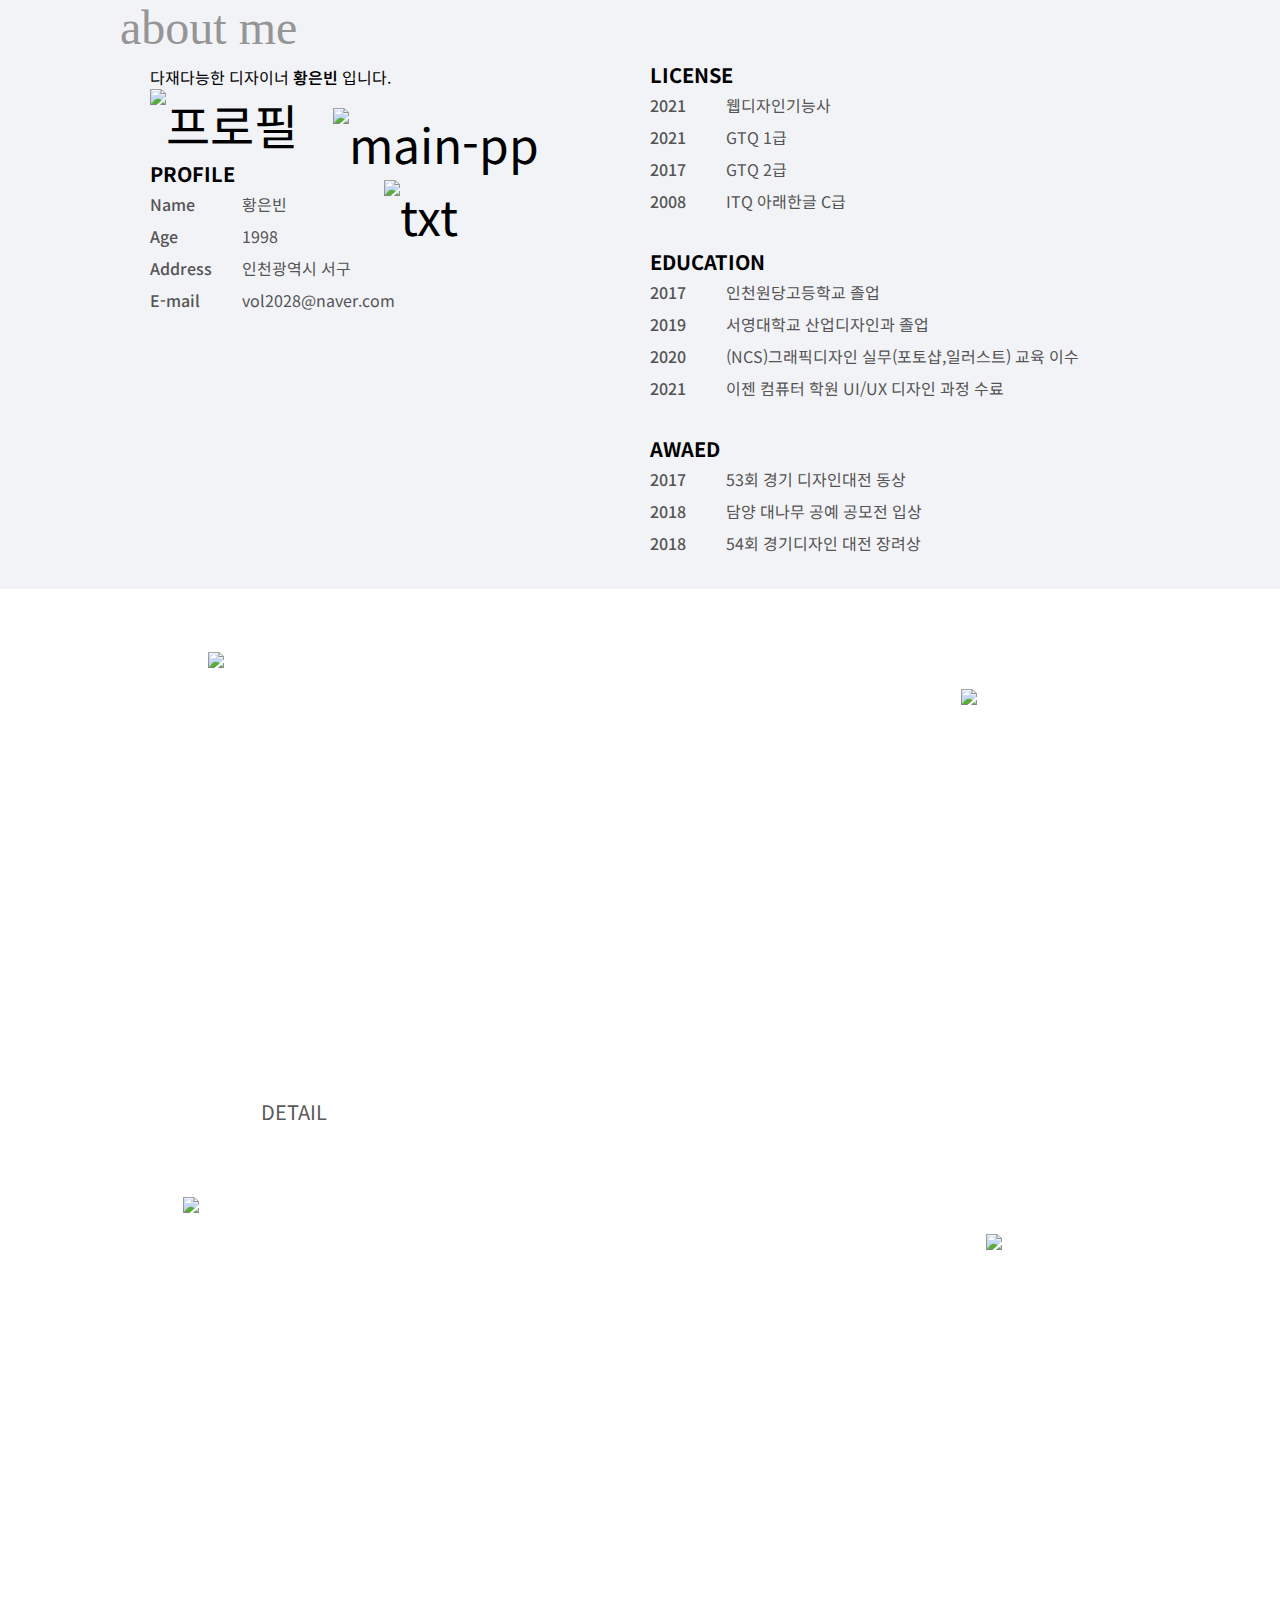
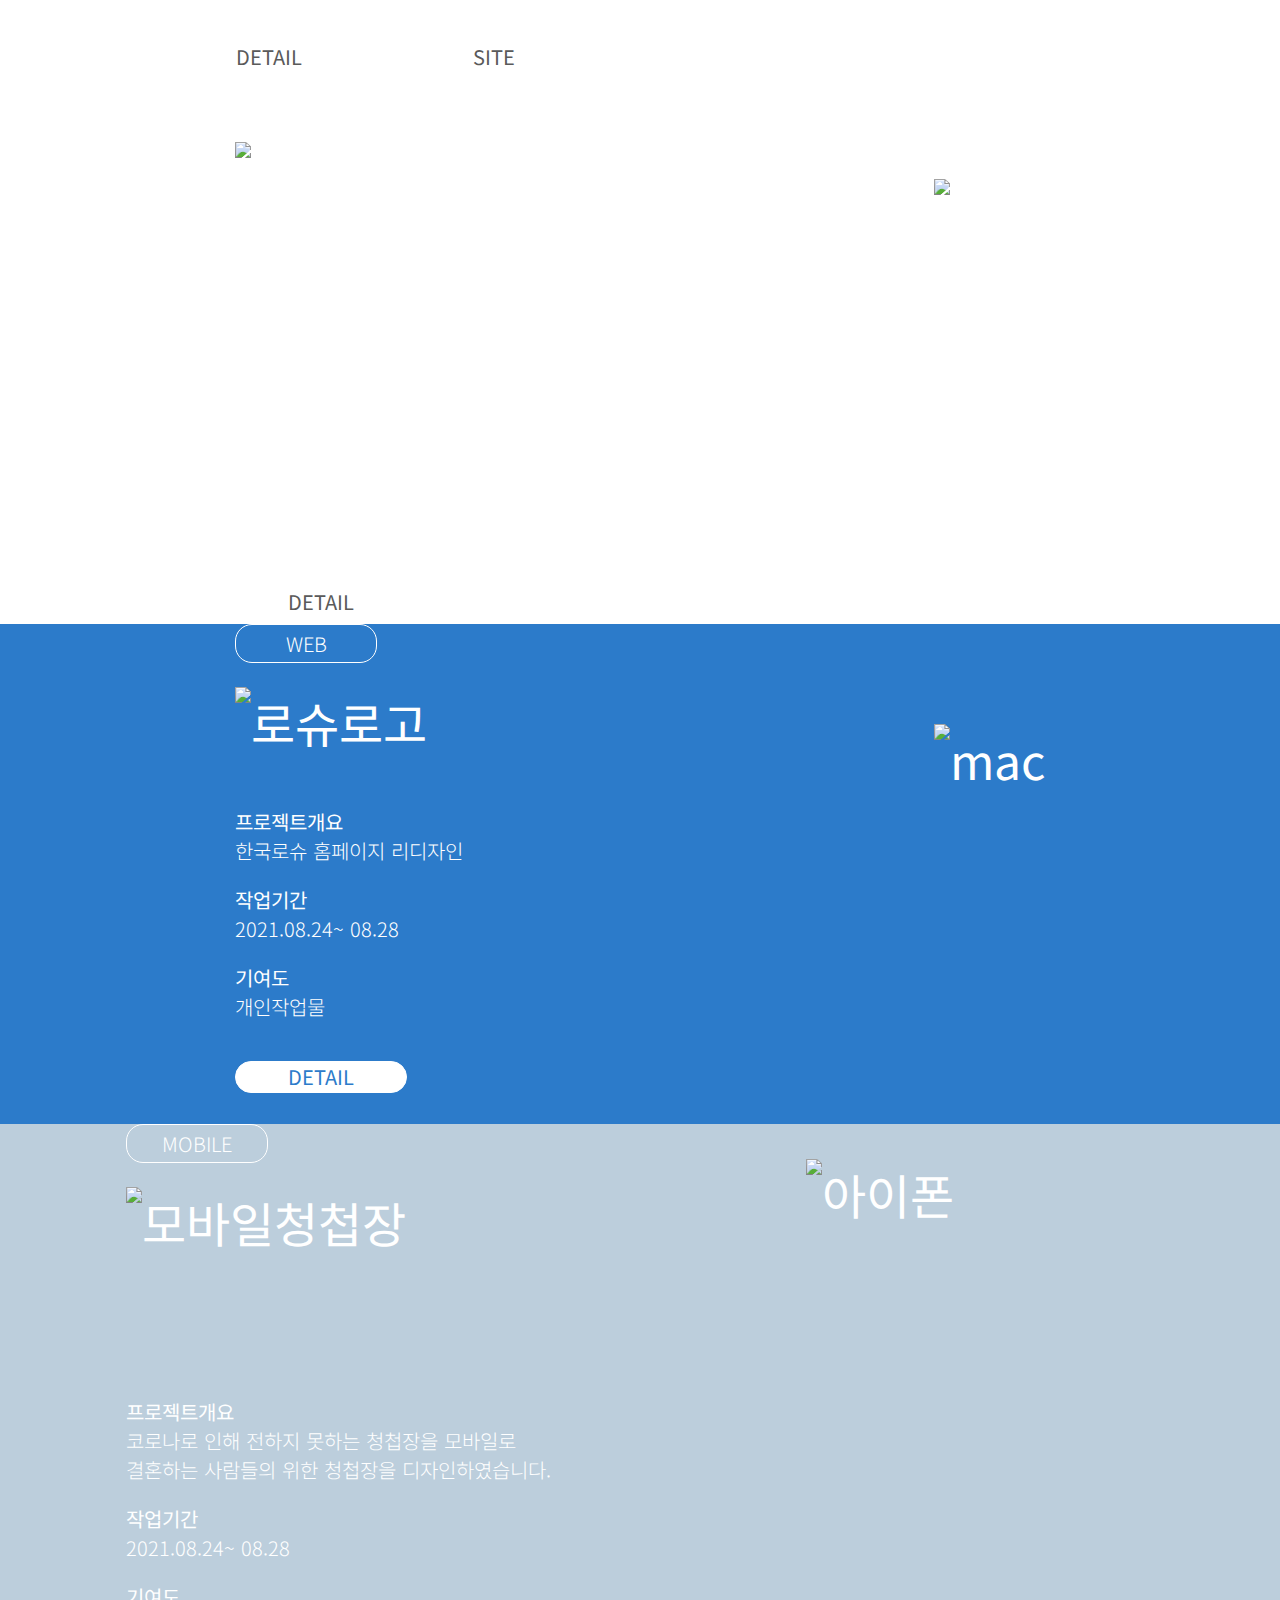
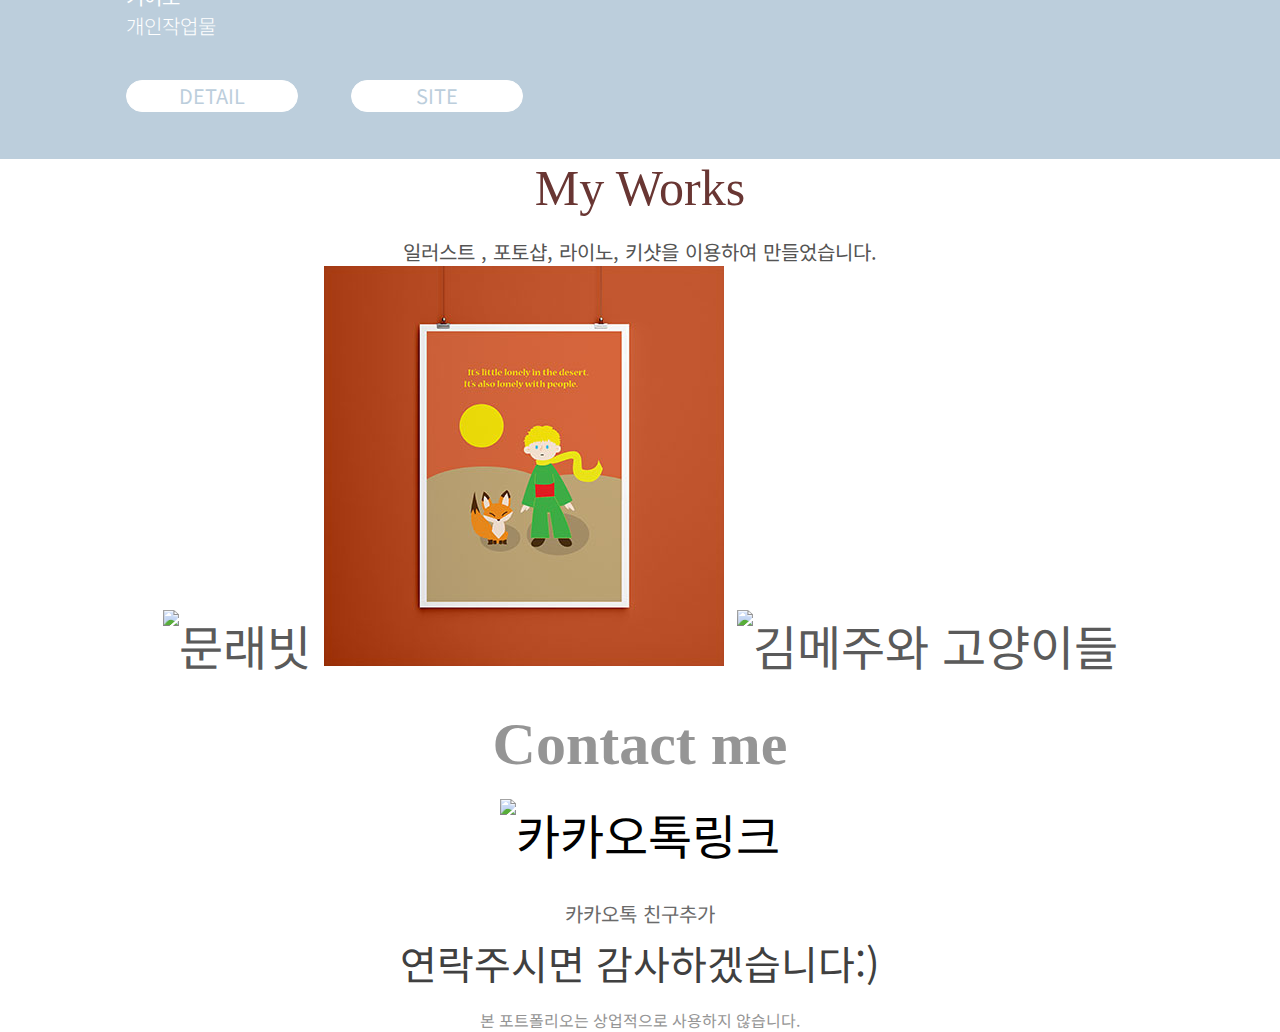
==== index.html @ 280c0e37 "Add files via upload" ====
<!DOCTYPE html>
<html lang="ko">

<head>
    <meta charset="UTF-8">
    <title>황은빈 포트폴리오</title>
    <link rel="stylesheet" href="https://cdnjs.cloudflare.com/ajax/libs/Swiper/4.5.1/css/swiper.min.css">
    <script src="https://cdnjs.cloudflare.com/ajax/libs/Swiper/4.5.1/js/swiper.min.js"></script>
    <link rel='stylesheet' href='https://cdnjs.cloudflare.com/ajax/libs/fullPage.js/2.9.7/jquery.fullpage.css'>
    <link rel="stylesheet" href="css/style.css">
    <link rel="stylesheet" href="css/pc.css">
    <link href="https://fonts.googleapis.com/icon?family=Material+Icons" rel="stylesheet">
    <!-- 파비콘 -->
    <link rel="shortcut icon" href="images/android-icon-48x48.png" type="images/x-icon">
    <meta name="description" content="황은빈 포트폴리오">
    <!-- 오픈그래프 기본정보(SNS) -->
    <meta property="og:title" content="황은빈 포트폴리오">
    <meta property="og:image" content="황은빈.png">
    <meta property="og:description" content="안녕하세요 디자이너 황은빈입니다.">

</head>

<body>
    <!-- 메뉴는 fullpage 바깥에 추가 
  data-menuanchor와 동명의 섹셕 id 값을 fullpage({}) 옵션anchors[]에 추가
-->
    <!-- <ul id="menu">
	<li data-menuanchor="firstPage" class="active"><a href="#firstPage">First section</a></li>
	<li data-menuanchor="secondPage"><a href="#secondPage">Second section</a></li>
	<li data-menuanchor="thirdPage"><a href="#thirdPage">Third section</a></li>
</ul> -->
    <div id="fullpage">
        <div class="section" id="section1">
            <div class="container">
                <img src="images/cc.png" alt="main-pp" class="profile">
                <img src="images/portpoilotxt.png" alt="txt" class="pp-txt">
            </div>
        </div> 

        <div class="section" id="aboutme">
            <div class="container">
                <div class="t-box">
                    <div class="web-box">
                        <div class="left">
                            <h2>about me</h2>
                            <p class="intro">다재다능한 디자이너 <span>황은빈</span> 입니다.</p>
                            <img src="images/profile.png" alt="프로필">
                            <h3>PROFILE</h3>
                            <div class=pro-box>

                                <div class="box medium">
                                    <p>Name</p>
                                    <p>Age</p>
                                    <p>Address</p>
                                    <p>E-mail</p>
                                </div>
                                <div class="box">
                                    <p>황은빈</p>
                                    <p>1998</p>
                                    <p>인천광역시 서구</p>
                                    <p>vol2028@naver.com</p>
                                </div>
                            </div>
                        </div>
                        <div class="right">
                            <h3>LICENSE</h3>
                            <div class=pro-box>

                                <div class="box medium">
                                    <p>2021</p>
                                    <p>2021</p>
                                    <p>2017</p>
                                    <p>2008</p>
                                </div>
                                <div class="box">
                                    <p>웹디자인기능사</p>
                                    <p>GTQ 1급</p>
                                    <p>GTQ 2급</p>
                                    <p>ITQ 아래한글 C급</p>
                                </div>
                            </div>
                            <h3>EDUCATION</h3>
                            <div class=pro-box>

                                <div class="box medium">
                                    <p>2017</p>
                                    <p>2019</p>
                                    <p>2020</p>
                                    <p>2021</p>
                                </div>
                                <div class="box">
                                    <p>인천원당고등학교 졸업</p>
                                    <p>서영대학교 산업디자인과 졸업</p>
                                    <p>(NCS)그래픽디자인 실무(포토샵,일러스트) 교육 이수</p>
                                    <p>이젠 컴퓨터 학원 UI/UX 디자인 과정 수료</p>
                                </div>
                            </div>
                            <h3>AWAED</h3>
                            <div class=pro-box>

                                <div class="box medium">
                                    <p>2017</p>
                                    <p>2018</p>
                                    <p>2018</p>

                                </div>
                                <div class="box">
                                    <p>53회 경기 디자인대전 동상</p>
                                    <p>담양 대나무 공예 공모전 입상</p>
                                    <p>54회 경기디자인 대전 장려상</p>

                                </div>
                            </div>
                        </div>
                    </div>
                </div>
            </div>
        </div>

        <div class="section" id="portpolio-1">
            <div class="container">
                <div class="flex">
                    <div class="portpolio-txt-box">
                        <div class="title-box">
                            <p>WEB</p>
                        </div>
                        <img class="logo" src="images/더본코리아-로고화이트png.png" alt="더본코리아 로고">
                        <h3>프로젝트개요</h3>
                        <p>더본코리아의 홈페이지 리디자인</p>
                        <h3>작업기간</h3>
                        <p>2021.08.24~ 08.28</p>
                        <h3>기여도</h3>
                        <p>개인작업물</p>
                        <a href="images/더본팝업창2.pdf" target='_blank' class="btn">DETAIL</a>
                        <!-- <a href="#" class="btn">SITE</a> -->

                    </div>
                    <div class="pc">
                        <img class="mac" src="images/더본코리아mac.png" alt="mac">
                    </div>
                </div>
            </div>
        </div>

        <!-- portpolio-2 -->
        <div class="section" id="portpolio-2">
            <div class="container">
                <div class="flex">
                    <div class="portpolio-txt-box">
                        <div class="title-box">
                            <p>WEB</p>
                        </div>
                        <img class="logo" src="images/lijin-logo.png" alt="일진머터리얼즈">
                        <h3>프로젝트개요</h3>
                        <p>일진 머터리얼즈의 홈페이지 리뉴얼</p>
                        <h3>작업기간</h3>
                        <p>2021.09.01~ 09.07</p>
                        <h3>기여도</h3>
                        <p>팀프로젝트</p>
                        <a href= "images/일진머터리얼즈팝업창.pdf" target='_blank' class="btn">DETAIL</a>
                        <a href="https://vol2028.github.io/iljin_Material/" target='_blank' class="btn">SITE</a>

                    </div>
                    <div class="pc">
                        <img class="mac" src="images/일진머터리얼즈mac.png" alt="mac">
                    </div>
                </div>
            </div>

        </div>


        <!-- portpolio-3 -->
        <div class="section" id="portpolio-3">
            <div class="container">
                <div class="flex">
                    <div class="portpolio-txt-box">
                        <div class="title-box">
                            <p>WEB</p>
                        </div>
                        <img class="logo" src="images/아더에러-로고.png" alt="아더에러">
                        <h3>프로젝트개요</h3>
                        <p>아더에러 홈페이지 리디자인</p>
                        <h3>작업기간</h3>
                        <p>2021.08.24~ 08.28</p>
                        <h3>기여도</h3>
                        <p>개인작업물</p>

                        <a href="images/아더에러상세페이지.pdf" target='_blank' class="btn">DETAIL</a>
                        

                    </div>
                    <div class="pc">
                        <img class="mac" src="images/아더에러mac.png" alt="mac">
                    </div>
                </div>
            </div>

        </div>

        <!-- portpolio-4 -->
        <div class="section" id="portpolio-4">
            <div class="container">
                <div class="flex">
                    <div class="portpolio-txt-box">
                        <div class="title-box">
                            <p>WEB</p>
                        </div>
                        <img class="logo" src="images/rochu.png" alt="로슈로고">
                        <h3>프로젝트개요</h3>
                        <p>한국로슈 홈페이지 리디자인</p>
                        <h3>작업기간</h3>
                        <p>2021.08.24~ 08.28</p>
                        <h3>기여도</h3>
                        <p>개인작업물</p>
                        <a href="images/로슈 팝업창2 복사 복사.pdf" target='_blank' class="btn">DETAIL</a>
                        <!-- <div class="btn"><a href="#">SITE</a></div> -->

                    </div>
                    <div class="pc">
                        <img class="mac" src="images/로슈mac.png" alt="mac">
                    </div>
                </div>
            </div>

        </div>



        <!-- portpolio-5 -->
        <div class="section" id="portpolio-5">
            <div class="container">
                <div class="flex">
                    <div class="portpolio-txt-box">
                        <div class="title-box">
                            <p>MOBILE</p>
                        </div>
                        <img class="logo" src="images/모바일청첩장.png" alt="모바일청첩장">
                        <h3>프로젝트개요</h3>
                        <p>코로나로 인해 전하지 못하는 청첩장을 모바일로<br> 결혼하는 사람들의 위한 청첩장을 디자인하였습니다.</p>
                        <h3>작업기간</h3>
                        <p>2021.08.24~ 08.28</p>
                        <h3>기여도</h3>
                        <p>개인작업물</p>
                        <a href="images/청첩장.pdf" target='_blank' class="btn">DETAIL</a>
                        <a href="https://vol2028.github.io/wedding-invitation/"  target='_blank' class="btn">SITE</a>

                    </div>
                    <div class="mobile">
                        <img class="phone" src="images/청첩장iphone.png" alt="아이폰">
                    </div>
                </div>
            </div>

        </div>
        <!-- portpolio-6 -->
        <div class="section" id="grapic">
            <div class="container">
                <div class="grapic-txt">

                    <h1>My Works</h1>
                    <p>일러스트 , 포토샵,  라이노,  키샷을 이용하여 만들었습니다.</p>
                </div>
                <div class="slide" data-anchor="slide1">
                  <ul>
                    <li>
                      <a href="#"><img src="images/moonrabit.jpg" alt="문래빗"></a>
                      <a href="#"><img src="images/어린왕자.jpg" alt="어린왕자"></a>
                      <a href="#"><img src="images/김메주와고양이들.jpg" alt="김메주와 고양이들"></a>
                    </li>

                  </ul>
                <!-- </div>
                <div class="slide" data-anchor="slide2">
                  <ul>
                    <li>
                      <img src="http://placeimg.com/300/300/c" alt="">
                      <img src="http://placeimg.com/300/300/d" alt="">
                    </li>
                  </ul>

                </div>
                <div class="slide" data-anchor="slide3">
                    <ul>
                      <li>
                        <img src="http://placeimg.com/300/300/c" alt="">
                        <img src="http://placeimg.com/300/300/d" alt="">
                      </li>
                    </ul>
   -->
                  </div>
            </div>
        </div>
        <!-- portpolio-6 -->
        <div class="section" id="contact-us">
            <div class="container">
                <h1>Contact me</h1>
                <img src="images/kakao.png" alt="카카오톡링크" class="kakao">
                <p class="plus">카카오톡 친구추가</p>
                <p class="call">연락주시면 감사하겠습니다:)</p>
                <p class="nocommerce">본 포트폴리오는 상업적으로 사용하지 않습니다.</p>
                

                


                 
            </div>
        </div>
    </div>

    <!-- partial -->
    <script src='https://cdnjs.cloudflare.com/ajax/libs/jquery/2.1.3/jquery.min.js'></script>
    <script src='https://cdnjs.cloudflare.com/ajax/libs/fullPage.js/2.9.7/jquery.fullpage.min.js'></script>
    <script src="js/script.js"></script>

</body>

</html>
---- css/style.css ----
@import url('https://fonts.googleapis.com/css2?family=Noto+Sans+KR:wght@300;400;500;700&display=swap');
@font-face {
    src : url("../fonts/Typo_PapyrusB.ttf"); 
    font-family: "Papyrus";
}
@font-face {
    src : url("../fonts/온글잎해솜체.ttf"); 
    font-family: "hesomcha";
}
@font-face {
    font-family: 'Handletter';
    src: url('https://cdn.jsdelivr.net/gh/projectnoonnu/naverfont_05@1.0/Handletter.woff') format('woff');
    font-weight: normal;
    font-style: normal;
}
:root{
    --main-color:#693633;
    --bg-color:#DBDBD3;
    --txt-color:#707070;
    --btxt-color:#000;
    --wtxt-color:#fff;

}
* {
    margin: 0;
    padding: 0;
}

ul {
    list-style-type: none;
}
body{
    font-family: 'Noto Sans KR', sans-serif ,'Papyrus','hesomcha' ;
}
a{
    text-decoration: none;
    color: #5A5A5A;
}
.container{
 /* width: 1200px; */
 /* background:rgba(0, 0, 0, 0.459); */
margin: 0 auto;

}
.section {
    font-size: 3em;
}

.section>h1 {
    position: absolute;
    left: 20px;
    top: 40px;
}


#menu {
    position: fixed;
    z-index: 99;
    display: flex;
    justify-content: center;
    /* outline: 1px solid red; */
    width: 100%;
}

#menu li {
    margin: 1em 2em;
}


/* slider arrow */
.fp-controlArrow.fp-prev {
    left: 50px;
}

.fp-controlArrow.fp-next {
    right: 50px;

}
#fp-nav ul li a span{
    background: #5A5A5A
}
#fp-nav .fp-slidesNav ul li a{
    color: black;
}


.flex{
    display: flex;
    justify-content : space-around;
}
.medium{
    font-weight: 500;
}
---- css/pc.css ----
/* section1 */
#section1{
    background:#f2f3f7;
    background-position:center;
    background-size: 100% 98%;
    background-repeat: no-repeat;
}
#section1 .profile{
    height:80%;
    position: absolute;
    top: 12%;
    left:26%;
    
}
#section1 .pp-txt{
    height:60%;
    position:absolute;
    left: 30%;
    top:20%;
    animation: pp-txt 20s linear infinite;
    transform-origin: 50% 50%;
    z-index: 9999;
}
@keyframes pp-txt{
    100% {
        transform: rotate(360deg);
        }
}
/*aboutme*/
#aboutme {
    width: 100%;
    background: #f2f3f7;
    font-family: 'Noto Sans KR', sans-serif;
}
#aboutme .t-box{
    display: inline;
    margin: 0 auto;
    width: 1280px;
    height: 800px;
/*     outline: 1px solid blue; */
    
}
#aboutme .web-box {
    display: flex;
    justify-content: flex-start;
    width: 1280px;
    margin: auto;
/*     outline: 1px solid red; */
}

#aboutme .t-box h2 {
    margin-left:-30px;
    font-family: 'hesomcha';
    font-size: 3rem;
    font-weight: 300;
    color: #959595;
    margin-bottom: 10px;
    
}

#aboutme .left {
    margin-left: 150px;
}


#aboutme .left .intro {
    font-size: 16px;
}

#aboutme .left .intro span {
    font-weight: 600;
}

#aboutme .left>img {
    width: 246px;

}

#aboutme .left>h3 {
    font-size: 20px;
    font-weight: 700;
}

#aboutme .left .pro-box {
    width: 300px;
    display: flex;
    justify-content: flex-start;
}

#aboutme .left .pro-box .box {
    font-size: 16px;
    line-height: 2em;
    color: #545454;
    margin-right: 30px;
}

/* right */
#aboutme .right {
    margin-left: 200px;
    margin-top: 60px;
}

#aboutme .right>h3 {
    font-size: 20px;
    font-weight: 700;
}

#aboutme .right .pro-box {
    width: 600px;
    display: flex;
    justify-content: flex-start;
    margin-bottom: 30px;

}

#aboutme .right .pro-box .box {
    font-size: 16px;
    line-height: 2em;
    color: #545454;
    margin-right: 40px;
}


/* portpolio-1 */
#portpolio-1 {

    background-image: url(../images/portpoilo-bg1.jpg);
    background-size: cover;
    background-position: center;
    background-repeat: no-repeat;
    color: #fff;

}

#portpolio-1 .flex {
width: 1280px;
margin: auto;
}

#portpolio-1 .pc {
    margin-top: 100px;
    height: 400px;


}

#portpolio-1 .pc:hover {
    background-position: center -1110px;
}

#portpolio-1 .mac {
    width: 600px;
    height: 500px;
    overflow: hidden;
}


#portpolio-1 .title-box {
    width: 140px;
    padding-top: 4px;
    padding-bottom: 4px;
    border: 1px solid #fff;
    border-radius: 17px;
    margin-bottom: 24px;

}

#portpolio-1 .title-box p {
    font-size: 20px;
    text-align: center;

}

#portpolio-1 .logo {
    width: 260px;
    height: 80px;
    margin-bottom: 100px;
}

#portpolio-1 .portpolio-txt-box h3 {
    font-weight: 400;
    font-size: 20px;
    margin-top: 20px;
}

#portpolio-1 .portpolio-txt-box p {
    font-size: 20px;
    font-weight: 300;
}

#portpolio-1 .portpolio-txt-box .btn{
    font-size: 20px;
    font-weight: 400;
    width: 170px;
    height: 30px;
    border: 1px solid white;
    border-radius: 28px;
    text-align: center;
    background: #fff;
    display: inline-block;
    margin-top: 40px;
    margin-right: 40px;
}
#portpolio-1 .portpolio-txt-box .btn a{
color: #5A5A5A;
}

/* portpolio-2 */
#portpolio-2 {

    background-image: url(../images/portpoilo-bg3.jpg);
    background-size: cover;
    background-position: center;
    background-repeat: no-repeat;
    color: #fff;

}

#portpolio-2 .flex {
width: 1280px;
margin: auto;
}

#portpolio-2 .pc {
    margin-top: 100px;
    height: 400px;


}

#portpolio-2 .pc:hover {
    background-position: center -1110px;
}

#portpolio-2 .mac {
    width: 600px;
    height: 500px;
    overflow: hidden;
}


#portpolio-2 .title-box {
    width: 140px;
    padding-top: 4px;
    padding-bottom: 4px;
    border: 1px solid #fff;
    border-radius: 17px;
    margin-bottom: 24px;

}

#portpolio-2 .title-box p {
    font-size: 20px;
    text-align: center;

}

#portpolio-2 .logo {
    width: 400px;
    
    margin-bottom: 100px;
}

#portpolio-2 .portpolio-txt-box h3 {
    font-weight: 400;
    font-size: 20px;
    margin-top: 20px;
}

#portpolio-2 .portpolio-txt-box p {
    font-size: 20px;
    font-weight: 300;
}

#portpolio-2 .portpolio-txt-box .btn{
    font-size: 20px;
    font-weight: 400;
    width: 170px;
    height: 30px;
    border: 1px solid white;
    border-radius: 28px;
    text-align: center;
    background: #fff;
    display: inline-block;
    margin-top: 40px;
    margin-right: 40px;
}
#portpolio-2 .portpolio-txt-box .btn a{
color: #5A5A5A;
}


/* portpolio-3 */
#portpolio-3 {

    background-image: url(../images/portpoilo-bg2.jpg);
    background-size: cover;
    background-position: center;
    background-repeat: no-repeat;
    color: #fff;

}

#portpolio-3 .flex {
width: 1280px;
margin: auto;
}

#portpolio-3 .pc {
    margin-top: 100px;
    height: 400px;


}

#portpolio-3 .pc:hover {
    background-position: center -1110px;
}

#portpolio-3 .mac {
    width: 600px;
    height: 500px;
    overflow: hidden;
}


#portpolio-3 .title-box {
    width: 140px;
    padding-top: 4px;
    padding-bottom: 4px;
    border: 1px solid #fff;
    border-radius: 17px;
    margin-bottom: 24px;

}

#portpolio-3 .title-box p {
    font-size: 20px;
    text-align: center;

}

#portpolio-3 .logo {
    width: 260px;
    
    margin-bottom: 100px;
}

#portpolio-3 .portpolio-txt-box h3 {
    font-weight: 400;
    font-size: 20px;
    margin-top: 20px;
}

#portpolio-3 .portpolio-txt-box p {
    font-size: 20px;
    font-weight: 300;
}

#portpolio-3 .portpolio-txt-box .btn{
    font-size: 20px;
    font-weight: 400;
    width: 170px;
    height: 30px;
    border: 1px solid white;
    border-radius: 28px;
    text-align: center;
    background: #fff;
    display: inline-block;
    margin-top: 40px;
    margin-right: 40px;
}
#portpolio-3 .portpolio-txt-box .btn a{
color: #5A5A5A;
}


/* portpolio-4 */
#portpolio-4 {

    background: #2C7BCA;
    background-size: cover;
    background-position: center;
    background-repeat: no-repeat;
    color: #fff;

}

#portpolio-4 .flex {
width: 1280px;
margin: auto;
}

#portpolio-4 .pc {
    margin-top: 100px;
    height: 400px;


}

#portpolio-4 .pc:hover {
    background-position: center -1110px;
}

#portpolio-4 .mac {
    width: 600px;
    height: 500px;
    overflow: hidden;
}


#portpolio-4 .title-box {
    width: 140px;
    padding-top: 4px;
    padding-bottom: 4px;
    border: 1px solid #fff;
    border-radius: 17px;
    margin-bottom: 24px;

}

#portpolio-4 .title-box p {
    font-size: 20px;
    text-align: center;

}

#portpolio-4 .logo {
    width: 260px;
    margin-bottom: 30px;
}

#portpolio-4 .portpolio-txt-box h3 {
    font-weight: 400;
    font-size: 20px;
    margin-top: 20px;
}

#portpolio-4 .portpolio-txt-box p {
    font-size: 20px;
    font-weight: 300;
}

#portpolio-4 .portpolio-txt-box .btn{
    font-size: 20px;
    font-weight: 400;
    width: 170px;
    height: 30px;
    border: 1px solid white;
    border-radius: 28px;
    text-align: center;
    background: #fff;
    display: inline-block;
    margin-top: 40px;
    margin-right: 40px;
}
#portpolio-4 .portpolio-txt-box .btn{
color: #2C7BCA;
}


/* portpolio-4 */
#portpolio-5 {

    background: #BCCEDC;
    background-size: cover;
    background-position: center;
    background-repeat: no-repeat;
    color: #fff;

}

#portpolio-5 .flex {
width: 1280px;
margin: auto;
}

#portpolio-5 .mobile {
    margin-top:35px;
    height: 600px;
    width: 50%;
    /* outline: 1px solid red; */
    position: relative;

}

#portpolio-5 .pc:hover {
    background-position: center -1110px;
}

#portpolio-5 .phone {
    top:0%; left:30%; 
    display:block;
    position: absolute;
    width: 320px;
    height: 580px;
    overflow: hidden;
    align-items: center;
}


#portpolio-5 .title-box {
    width: 140px;
    padding-top: 4px;
    padding-bottom: 4px;
    border: 1px solid #fff;
    border-radius: 17px;
    margin-bottom: 24px;

}

#portpolio-5 .title-box p {
    font-size: 20px;
    text-align: center;

}

#portpolio-5 .logo {
    width: 260px;
    margin-bottom: 120px;
}

#portpolio-5 .portpolio-txt-box{
    margin-left:100px;
}
#portpolio-5 .portpolio-txt-box h3 {
    font-weight: 400;
    font-size: 20px;
    margin-top: 20px;
}

#portpolio-5 .portpolio-txt-box p {
    font-size: 20px;
    font-weight: 300;
}

#portpolio-5 .portpolio-txt-box .btn{
    font-size: 20px;
    font-weight: 400;
    width: 170px;
    height: 30px;
    border: 1px solid white;
    border-radius: 28px;
    text-align: center;
    background: #fff;
    display: inline-block;
    margin-top: 40px;
    margin-right: 40px;
}
#portpolio-5 .portpolio-txt-box .btn{
color: #BCCEDC;
}

/* #portpolio-6 */

#grapic {
    
    background-image: url(../images/bg2.jpg);
    background-size: cover;
    background-position: center;
    background-repeat: no-repeat;
    color: #fff;
    text-align: center;

}

#grapic .grapic-txt h1{
    /* padding-top: 80px ; */
    font-size: 50px;
    font-family: "hesomcha";
    font-weight: 400;
    color: var(--main-color);
    /* outline: 1px solid red; */
    margin-bottom: 20px;
}
#grapic p{
    font-size: 20px;
    color: #545454;
    
}

/* contact-us */
#contact-us{
    background-image:url(../images/bg1.jpg);
    background-position: center;
    background-size: cover;
    text-align: center;
    }

#contact-us h1{
    font-family: 'hesomcha';
    font-size: 60px;
    padding-top: 30px;
    margin-bottom: 20px;
    color:#959595;
}

#contact-us .plus{
    font-size: 20px;
    padding-top: 30px;
    margin-bottom: 6px;
    color:#6A6A6A;
}

#contact-us .call{
    font-size: 40px;
    margin-bottom: 6px;
    color:#404040;
}

#contact-us .nocommerce{
    font-size: 16px;
    padding-top: 10px;
    color:#959595;
}
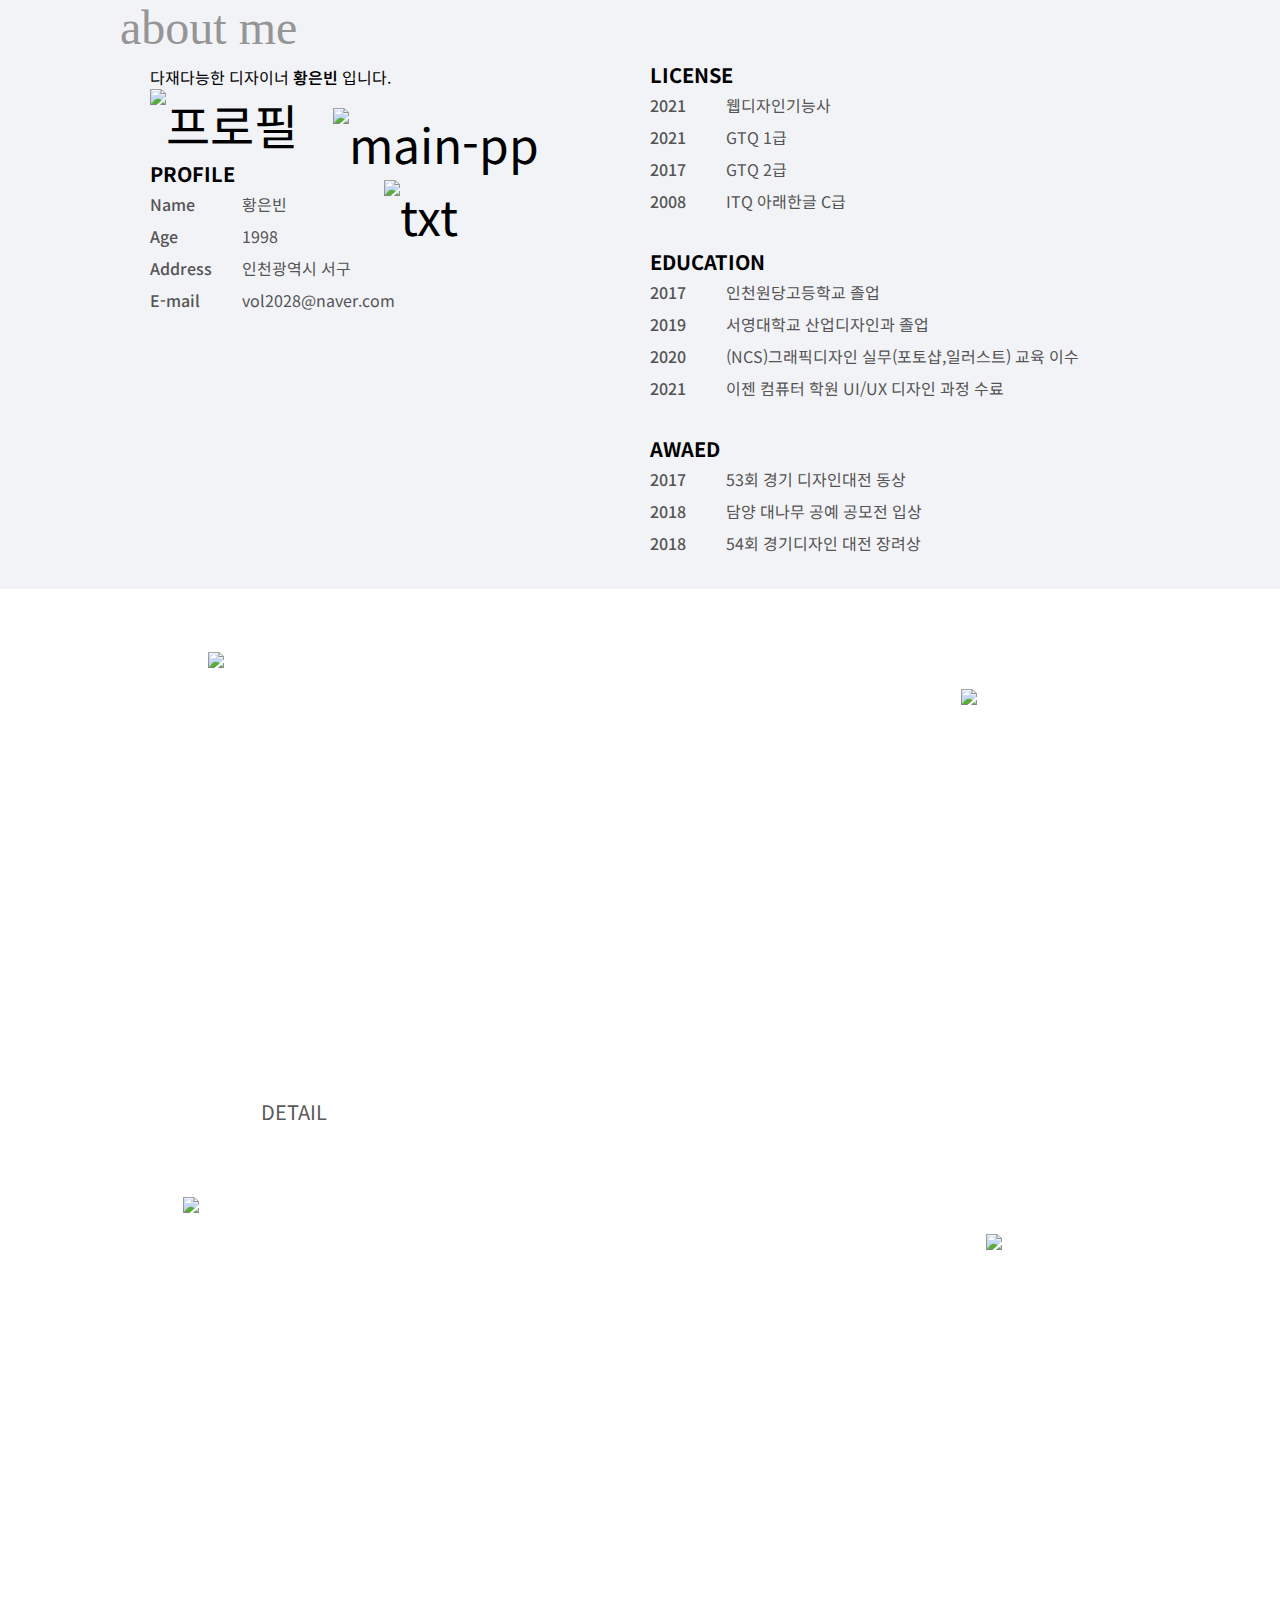
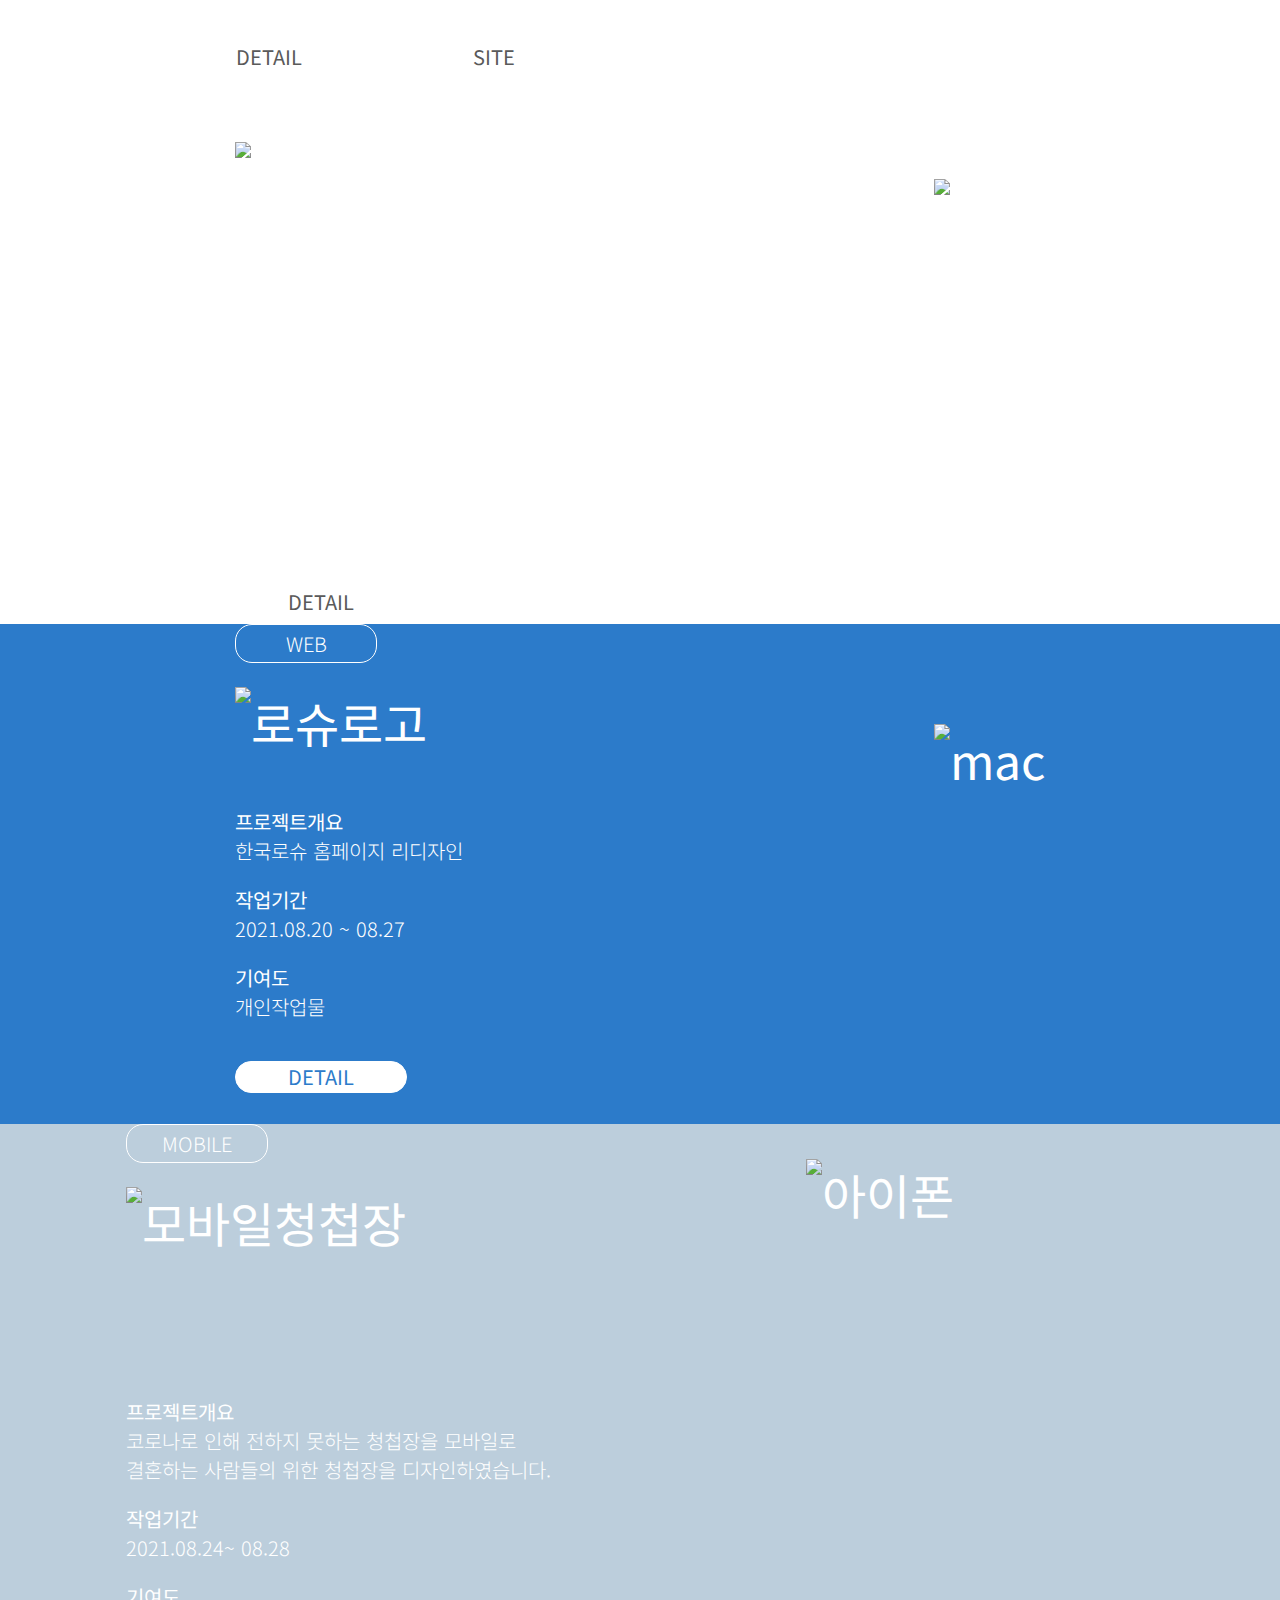
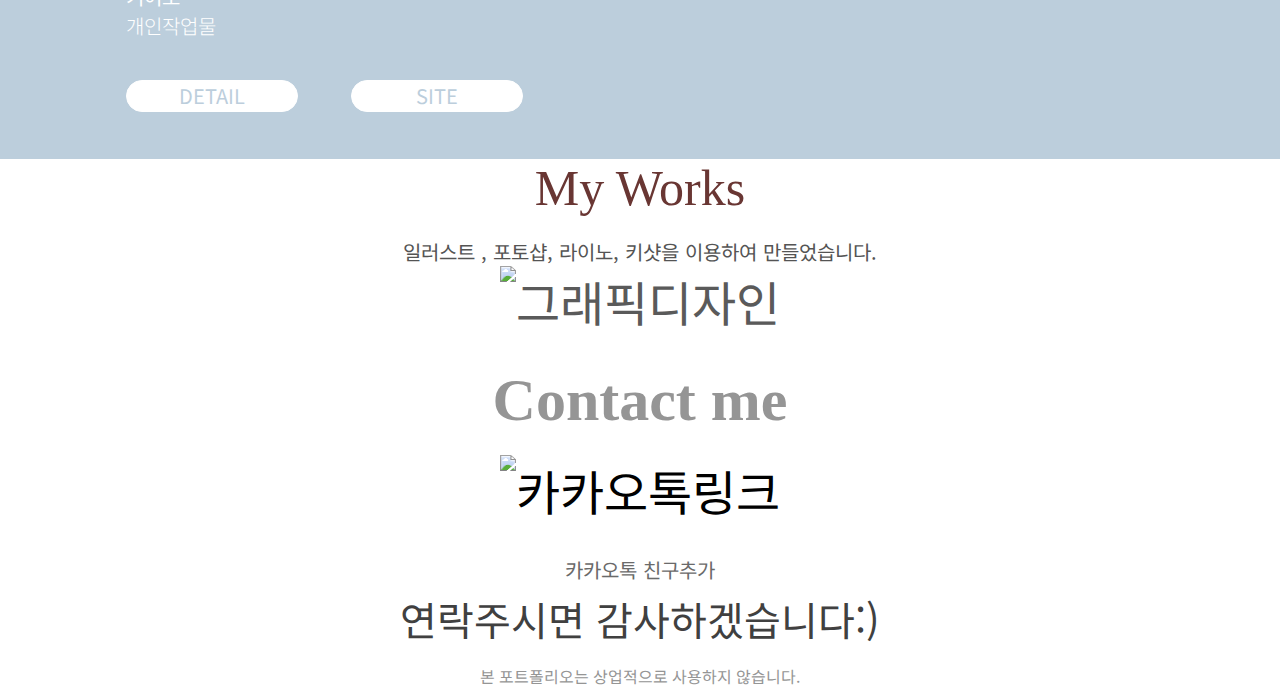
==== commit 0a95c0c0: "Add files via upload" ====
--- a/index.html
+++ b/index.html
@@ -22,7 +22,7 @@
 
 <body>
     <!-- 메뉴는 fullpage 바깥에 추가 
-  data-menuanchor와 동명의 섹셕 id 값을 fullpage({}) 옵션anchors[]에 추가
+    data-menuanchor와 동명의 섹셕 id 값을 fullpage({}) 옵션anchors[]에 추가
 -->
     <!-- <ul id="menu">
 	<li data-menuanchor="firstPage" class="active"><a href="#firstPage">First section</a></li>
@@ -128,10 +128,10 @@
                         <h3>프로젝트개요</h3>
                         <p>더본코리아의 홈페이지 리디자인</p>
                         <h3>작업기간</h3>
-                        <p>2021.08.24~ 08.28</p>
-                        <h3>기여도</h3>
-                        <p>개인작업물</p>
-                        <a href="images/더본팝업창2.pdf" target='_blank' class="btn">DETAIL</a>
+                        <p>2021.07.24 ~ 07.28</p>
+                        <h3>기여도</h3>
+                        <p>개인작업물</p>
+                        <a href="images/thebornpage.pdf" target='_blank' class="btn">DETAIL</a>
                         <!-- <a href="#" class="btn">SITE</a> -->
 
                     </div>
@@ -154,7 +154,7 @@
                         <h3>프로젝트개요</h3>
                         <p>일진 머터리얼즈의 홈페이지 리뉴얼</p>
                         <h3>작업기간</h3>
-                        <p>2021.09.01~ 09.07</p>
+                        <p>2021.09.01 ~ 09.07</p>
                         <h3>기여도</h3>
                         <p>팀프로젝트</p>
                         <a href= "images/일진머터리얼즈팝업창.pdf" target='_blank' class="btn">DETAIL</a>
@@ -182,7 +182,7 @@
                         <h3>프로젝트개요</h3>
                         <p>아더에러 홈페이지 리디자인</p>
                         <h3>작업기간</h3>
-                        <p>2021.08.24~ 08.28</p>
+                        <p>2021.07.20 ~ 07.23 </p>
                         <h3>기여도</h3>
                         <p>개인작업물</p>
 
@@ -210,7 +210,7 @@
                         <h3>프로젝트개요</h3>
                         <p>한국로슈 홈페이지 리디자인</p>
                         <h3>작업기간</h3>
-                        <p>2021.08.24~ 08.28</p>
+                        <p>2021.08.20 ~ 08.27</p>
                         <h3>기여도</h3>
                         <p>개인작업물</p>
                         <a href="images/로슈 팝업창2 복사 복사.pdf" target='_blank' class="btn">DETAIL</a>
@@ -260,35 +260,8 @@
 
                     <h1>My Works</h1>
                     <p>일러스트 , 포토샵,  라이노,  키샷을 이용하여 만들었습니다.</p>
-                </div>
-                <div class="slide" data-anchor="slide1">
-                  <ul>
-                    <li>
-                      <a href="#"><img src="images/moonrabit.jpg" alt="문래빗"></a>
-                      <a href="#"><img src="images/어린왕자.jpg" alt="어린왕자"></a>
-                      <a href="#"><img src="images/김메주와고양이들.jpg" alt="김메주와 고양이들"></a>
-                    </li>
-
-                  </ul>
-                <!-- </div>
-                <div class="slide" data-anchor="slide2">
-                  <ul>
-                    <li>
-                      <img src="http://placeimg.com/300/300/c" alt="">
-                      <img src="http://placeimg.com/300/300/d" alt="">
-                    </li>
-                  </ul>
-
-                </div>
-                <div class="slide" data-anchor="slide3">
-                    <ul>
-                      <li>
-                        <img src="http://placeimg.com/300/300/c" alt="">
-                        <img src="http://placeimg.com/300/300/d" alt="">
-                      </li>
-                    </ul>
-   -->
-                  </div>
+                    <a href="images/그래픽.jpg"  target='_blank'><img src="images/pd.png" alt="그래픽디자인"></a>
+                </div>
             </div>
         </div>
         <!-- portpolio-6 -->
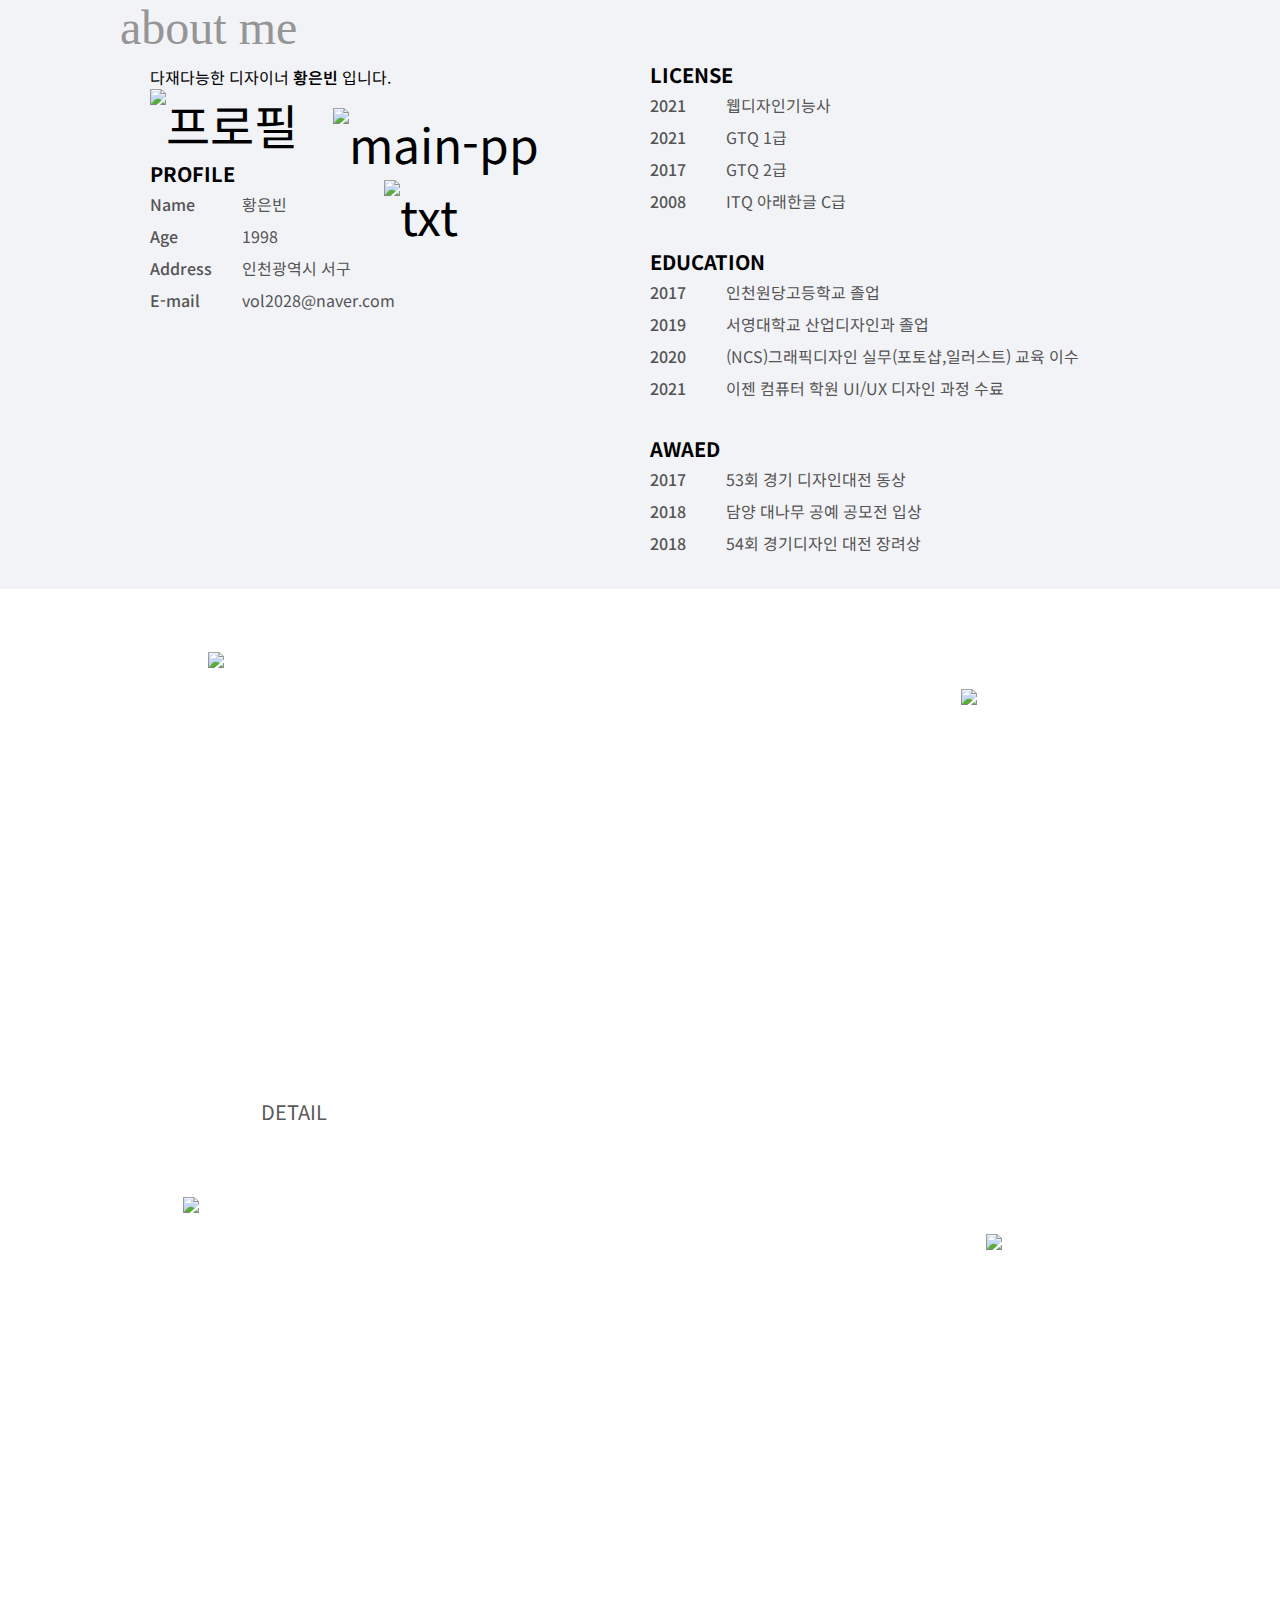
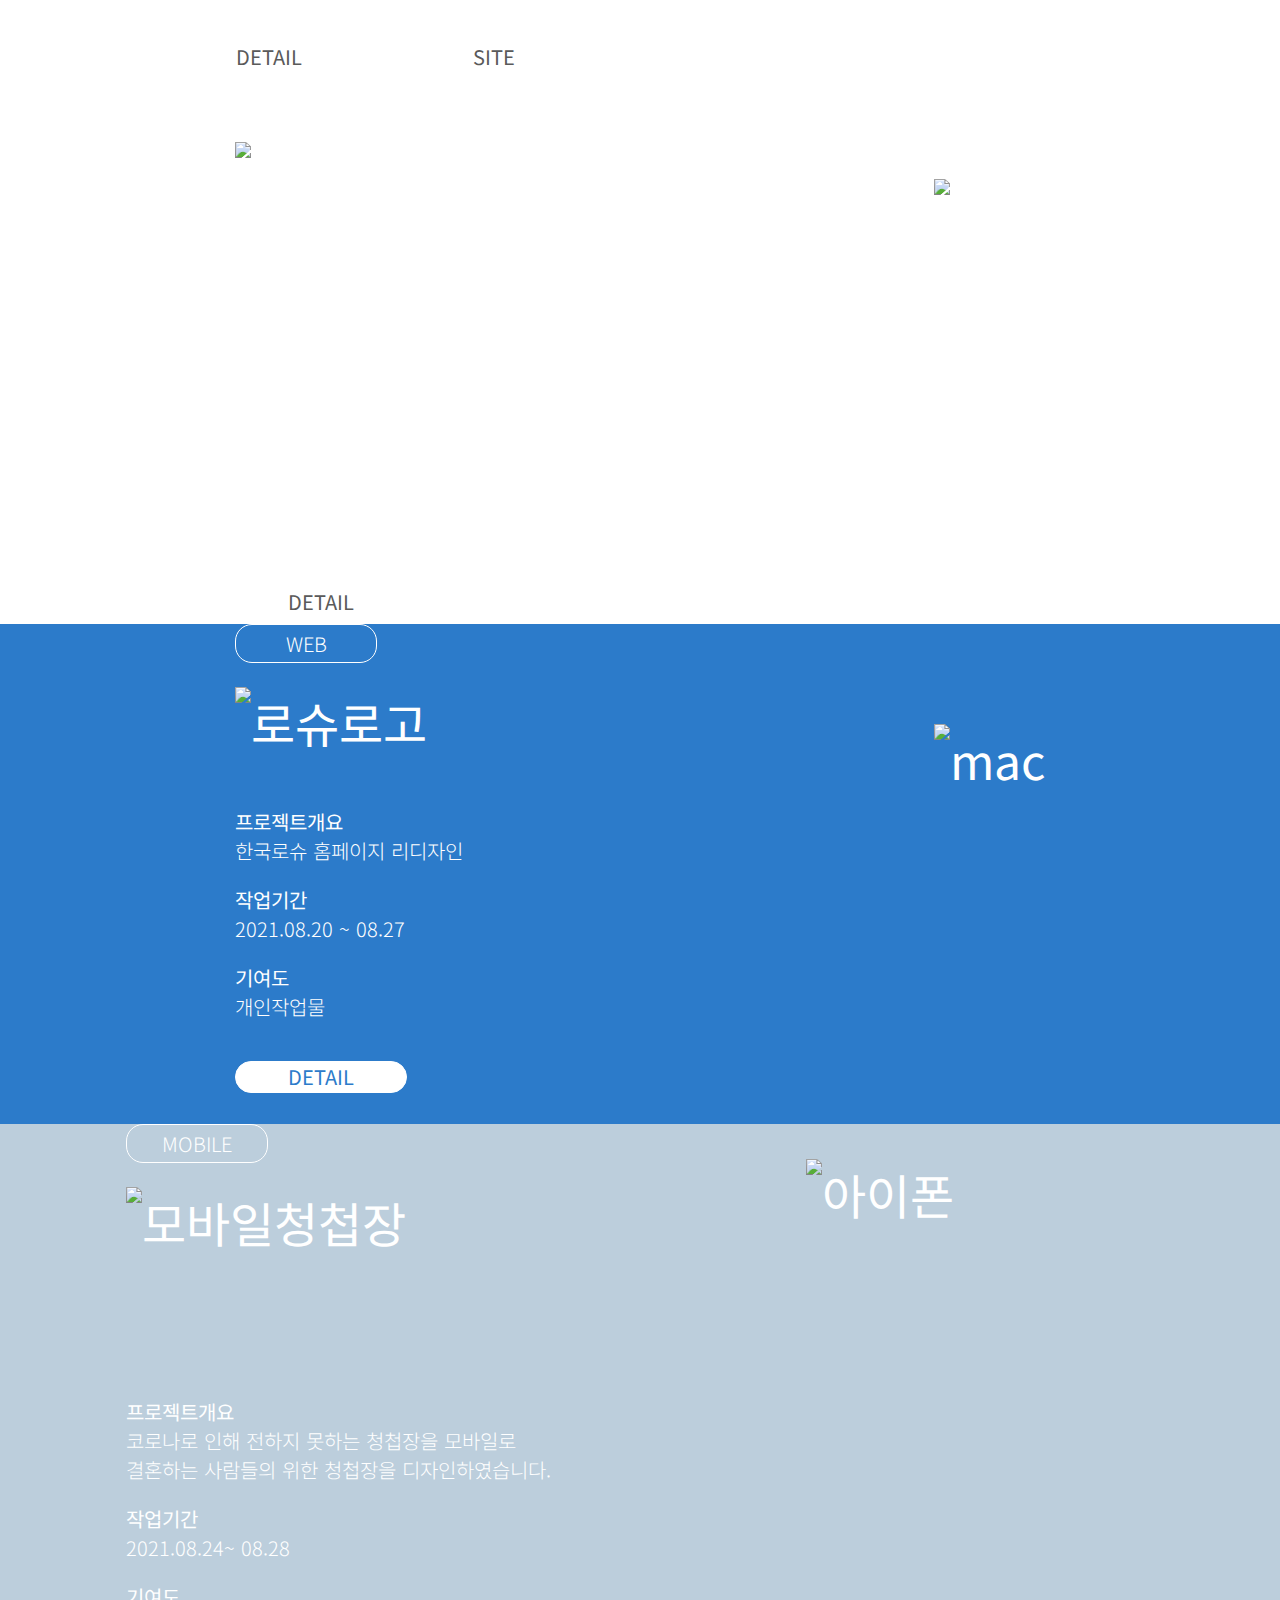
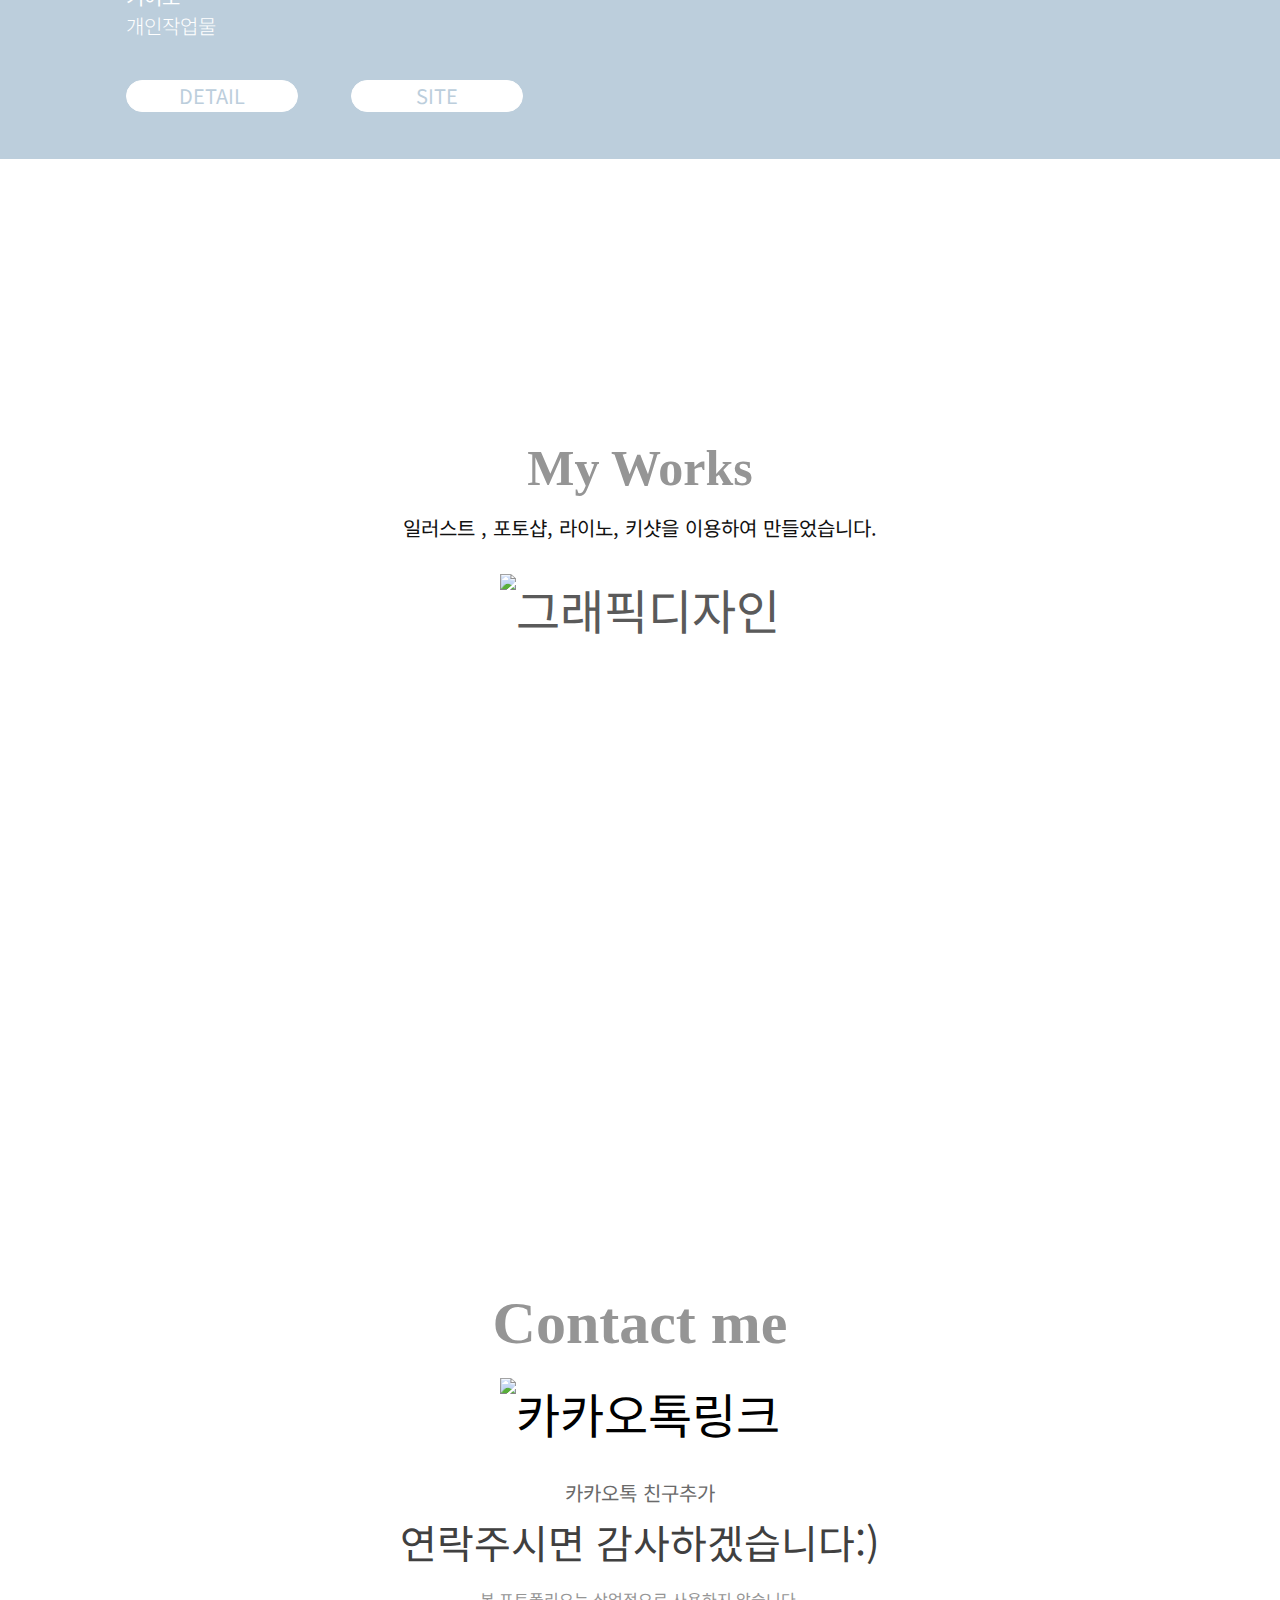
==== commit 8db5ab56: "Add files via upload" ====
--- a/index.html
+++ b/index.html
@@ -260,7 +260,7 @@
 
                     <h1>My Works</h1>
                     <p>일러스트 , 포토샵,  라이노,  키샷을 이용하여 만들었습니다.</p>
-                    <a href="images/그래픽.jpg"  target='_blank'><img src="images/pd.png" alt="그래픽디자인"></a>
+                    <a href="images/grapic.jpg"  target='_blank'><img src="images/pd.png" alt="그래픽디자인"></a>
                 </div>
             </div>
         </div>
--- a/css/pc.css
+++ b/css/pc.css
@@ -554,34 +554,45 @@
 /* #portpolio-6 */
 
 #grapic {
-    
-    background-image: url(../images/bg2.jpg);
+    display: flex;
+    justify-content: center;
+    align-items: center;
+    padding: 20px;
     background-size: cover;
     background-position: center;
     background-repeat: no-repeat;
-    color: #fff;
-    text-align: center;
-
-}
-
-#grapic .grapic-txt h1{
-    /* padding-top: 80px ; */
+    color: #111;
+    text-align: center;
+
+}
+#grapic .grapic-txt{
+    width: 1280px;
+    height: 800px;
+    margin: 0 auto;
+    padding-top: 260px;
+    
+}
+.grapic-txt h1 {
+    margin-bottom: 1rem;
     font-size: 50px;
-    font-family: "hesomcha";
-    font-weight: 400;
-    color: var(--main-color);
-    /* outline: 1px solid red; */
-    margin-bottom: 20px;
-}
-#grapic p{
-    font-size: 20px;
-    color: #545454;
-    
-}
-
+    font-family: 'hesomcha';
+    color:#959595;
+}
+.grapic-txt p{
+    font-size: 20px;
+    margin-bottom: 2rem;
+}
+#grapic img{
+    width: 200px;
+    align-items: center;
+    transition: all 0.2s linear;
+}
+#grapic img:hover{
+    /* box-shadow: 0px 0px 20px rgba(0, 0, 0, 0.287); */
+    transform: scale(1.1);
+}
 /* contact-us */
 #contact-us{
-    background-image:url(../images/bg1.jpg);
     background-position: center;
     background-size: cover;
     text-align: center;
@@ -595,6 +606,10 @@
     color:#959595;
 }
 
+#contact-us .kakao{
+    width: 400px;
+}
+
 #contact-us .plus{
     font-size: 20px;
     padding-top: 30px;
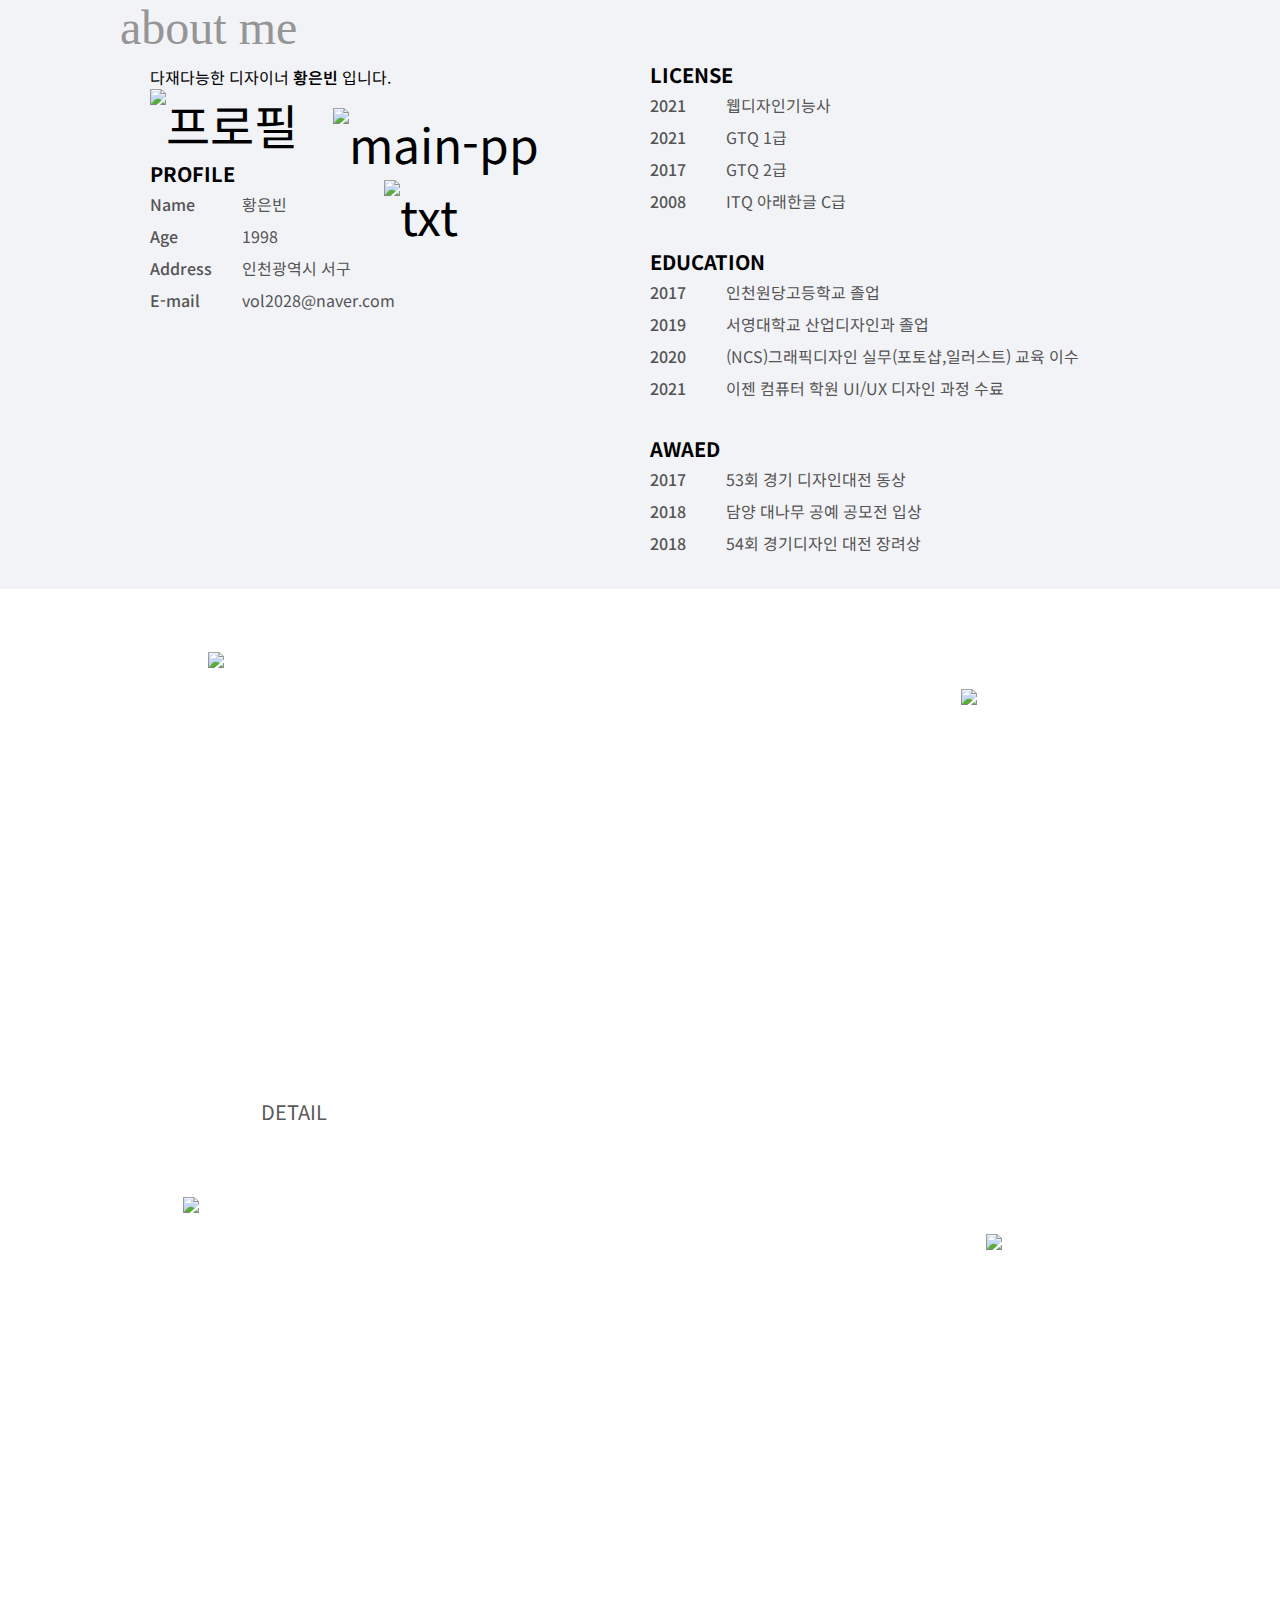
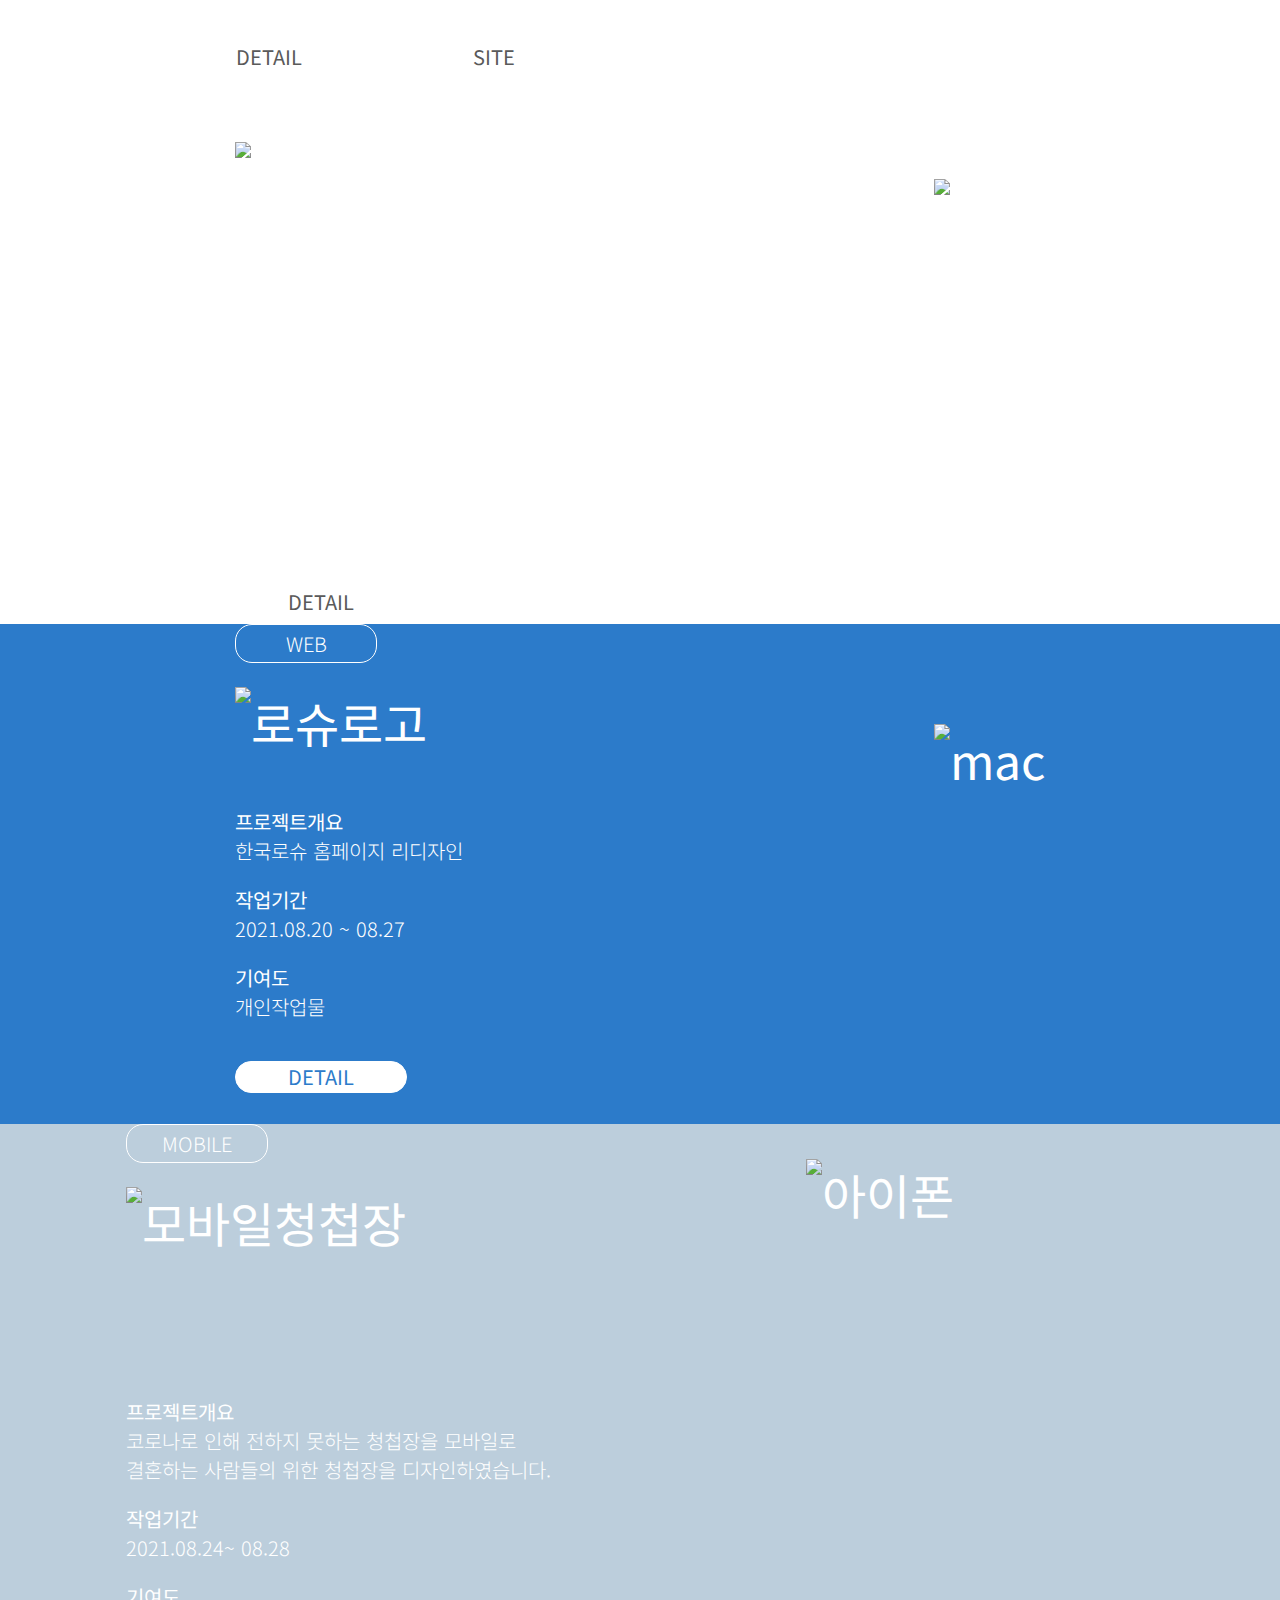
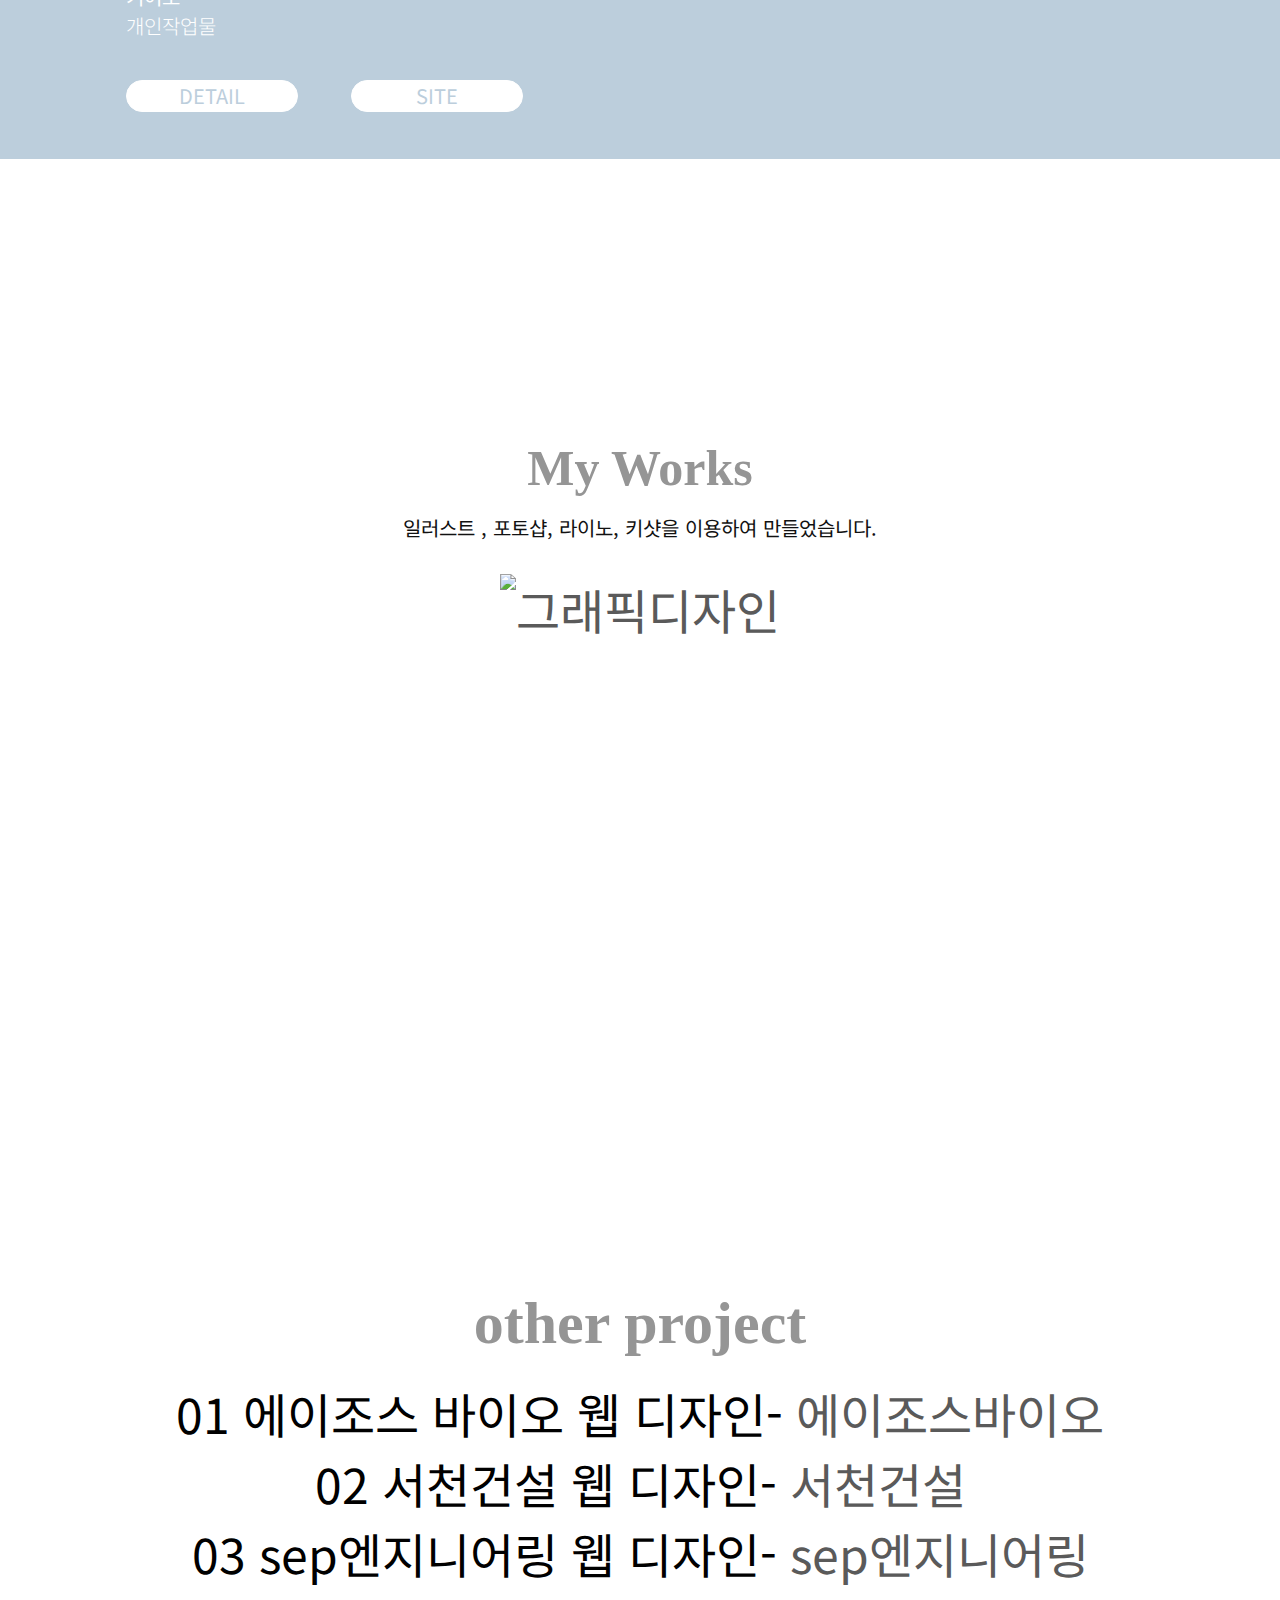
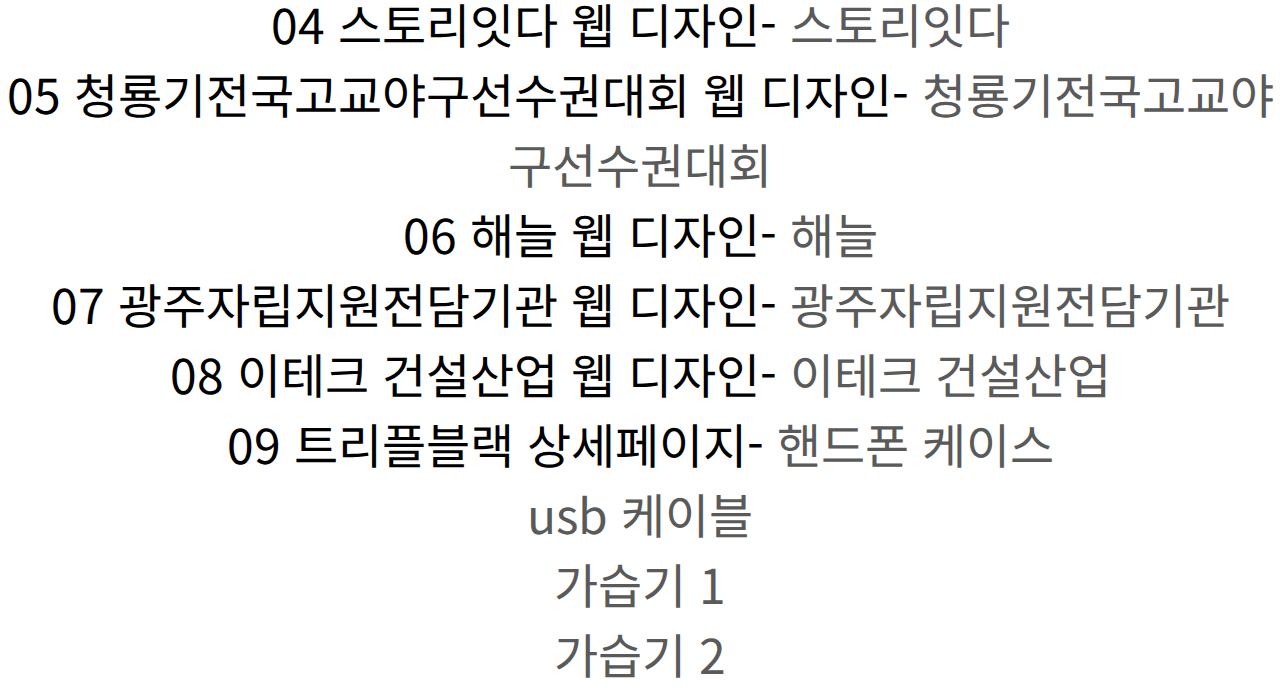
==== commit d1b4fc0a: "Add files via upload" ====
--- a/index.html
+++ b/index.html
@@ -131,7 +131,7 @@
                         <p>2021.07.24 ~ 07.28</p>
                         <h3>기여도</h3>
                         <p>개인작업물</p>
-                        <a href="images/thebornpage.pdf" target='_blank' class="btn">DETAIL</a>
+                        <a href="images/tb-pop.pdf" target='_blank' class="btn">DETAIL</a>
                         <!-- <a href="#" class="btn">SITE</a> -->
 
                     </div>
@@ -267,11 +267,24 @@
         <!-- portpolio-6 -->
         <div class="section" id="contact-us">
             <div class="container">
-                <h1>Contact me</h1>
-                <img src="images/kakao.png" alt="카카오톡링크" class="kakao">
-                <p class="plus">카카오톡 친구추가</p>
-                <p class="call">연락주시면 감사하겠습니다:)</p>
-                <p class="nocommerce">본 포트폴리오는 상업적으로 사용하지 않습니다.</p>
+                <h1>other project</h1>
+		<ul>
+		<li>01 에이조스 바이오 웹 디자인- <a href="http://www.azothbio.com/" target="_blank">에이조스바이오</a></li>
+		<li>02 서천건설 웹 디자인- <a href="http://seochun.kr/main/main.php" target="_blank">서천건설</a></li>
+		<li>03 sep엔지니어링 웹 디자인- <a href="http://www.sepeng.co.kr/main/main.php" target="_blank">sep엔지니어링</a></li>
+		<li>04 스토리잇다 웹 디자인- <a href="http://www.storyitda.com/main/main.php" target="_blank">스토리잇다</a></li>
+		<li>05 청룡기전국고교야구선수권대회 웹 디자인- <a href="https://www.hsbaseball.kr/main/main.php" target="_blank">청룡기전국고교야구선수권대회</a></li>
+		<li>06 해늘 웹 디자인- <a href="http://www.sunalways.co.kr/main/main.php" target="_blank">해늘</a></li>
+		<li>07 광주자립지원전담기관 웹 디자인- <a href="http://www.gjjarip.or.kr/main/main.php" target="_blank">광주자립지원전담기관</a></li>
+		<li>08 이테크 건설산업 웹 디자인- <a href="http://etechconst.co.kr/main/main.php" target="_blank">이테크 건설산업</a></li>
+		<li>09 트리플블랙 상세페이지- <a href="https://www.coupang.com/vp/products/6699250407?itemId=15511328052&vendorItemId=82916252831&q=%ED%8A%B8%EB%A6%AC%ED%94%8C%EB%B8%94%EB%9E%99+%EC%BC%80%EC%9D%B4%EC%8A%A4&itemsCount=36&searchId=e6882859230d429389679c7b33eb5729&rank=1&isAddedCart=" target="_blank">핸드폰 케이스</a><br>
+            <a href="https://www.coupang.com/vp/products/6792289299?itemId=16006487153&vendorItemId=83211357708&q=%ED%8A%B8%EB%A6%AC%ED%94%8C%EB%B8%94%EB%9E%99+%EC%BC%80%EC%9D%B4%EB%B8%94&itemsCount=36&searchId=324f68d905c74ce18aac62d62da41ac4&rank=3&isAddedCart=" target="_blank">usb 케이블</a><br>
+            <a href="https://www.coupang.com/vp/products/6851189877?itemId=16321595328&vendorItemId=83513668801&q=%ED%8A%B8%EB%A6%AC%ED%94%8C%EB%B8%94%EB%9E%99+%EA%B0%80%EC%8A%B5%EA%B8%B0&itemsCount=36&searchId=1f5548ac38d34750989d10be363d4a6f&rank=10&isAddedCart=" target="_blank">가습기 1</a><br>
+            <a href="https://www.oliveyoung.co.kr/store/goods/getGoodsDetail.do?goodsNo=B000000173906&t_page=%ED%86%B5%ED%95%A9%EA%B2%80%EC%83%89%EA%B2%B0%EA%B3%BC%ED%8E%98%EC%9D%B4%EC%A7%80&t_click=%EC%83%81%ED%92%88%EC%83%81%EC%84%B8&t_search_name=%ED%8A%B8%EB%A6%AC%ED%94%8C%EB%B8%94%EB%9E%99&t_number=8&dispCatNo=1000003000500060002&trackingCd=Result_8" target="_blank">가습기 2</a></li>
+
+		</ul>
+		
+
                 
 
                 
@@ -289,4 +302,4 @@
 
 </body>
 
-</html>+</html>
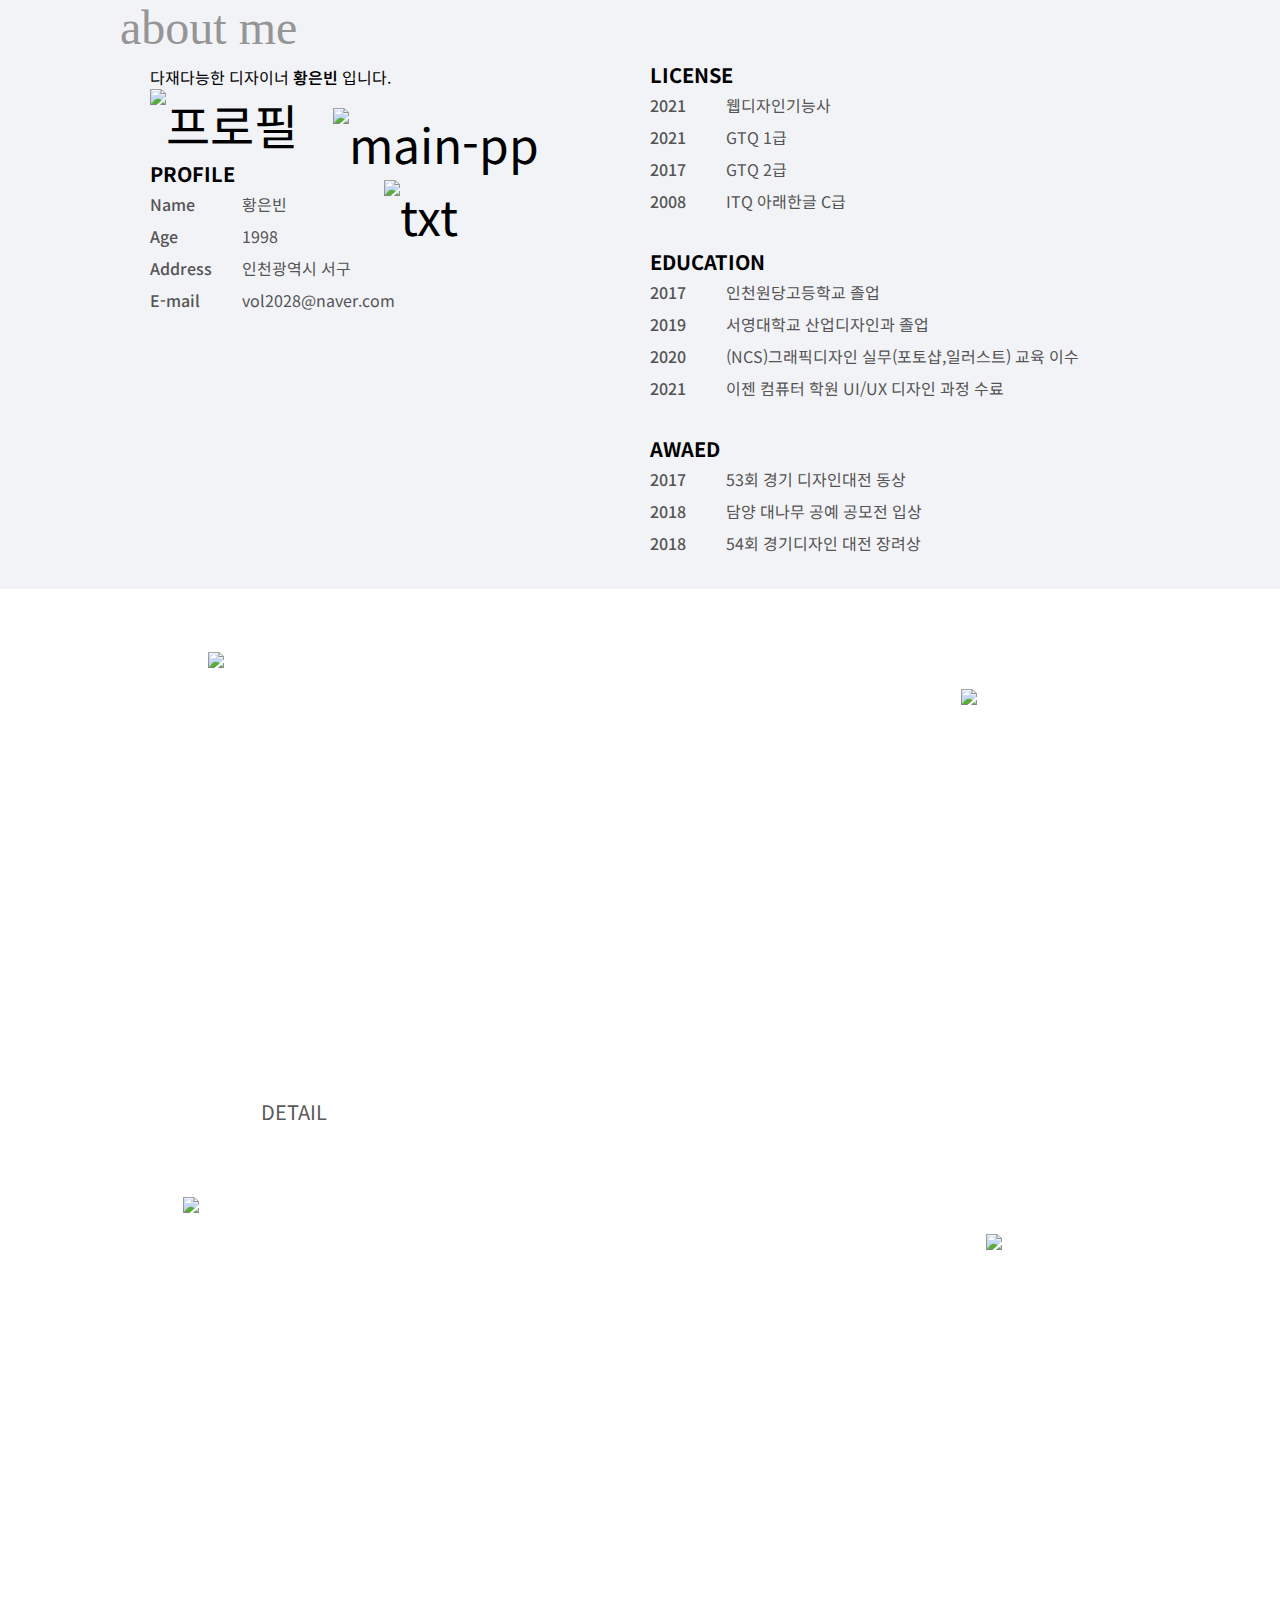
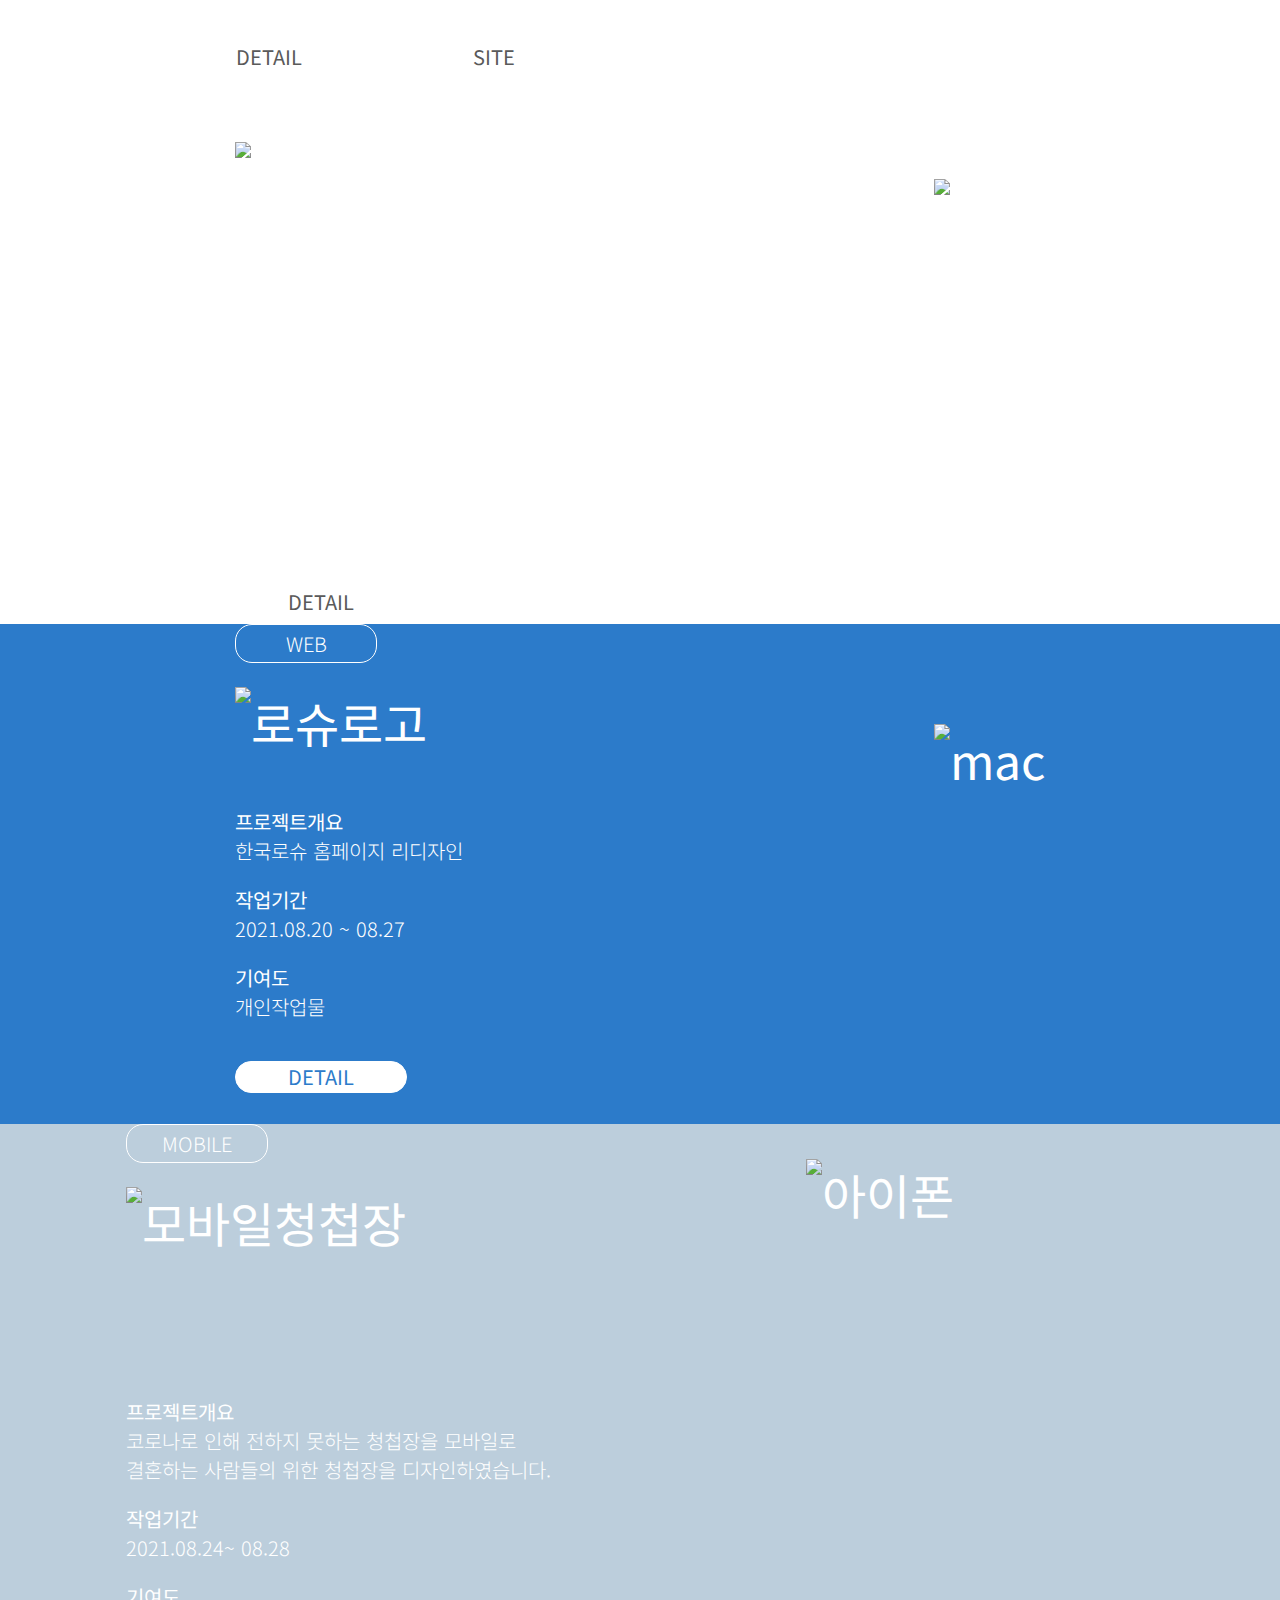
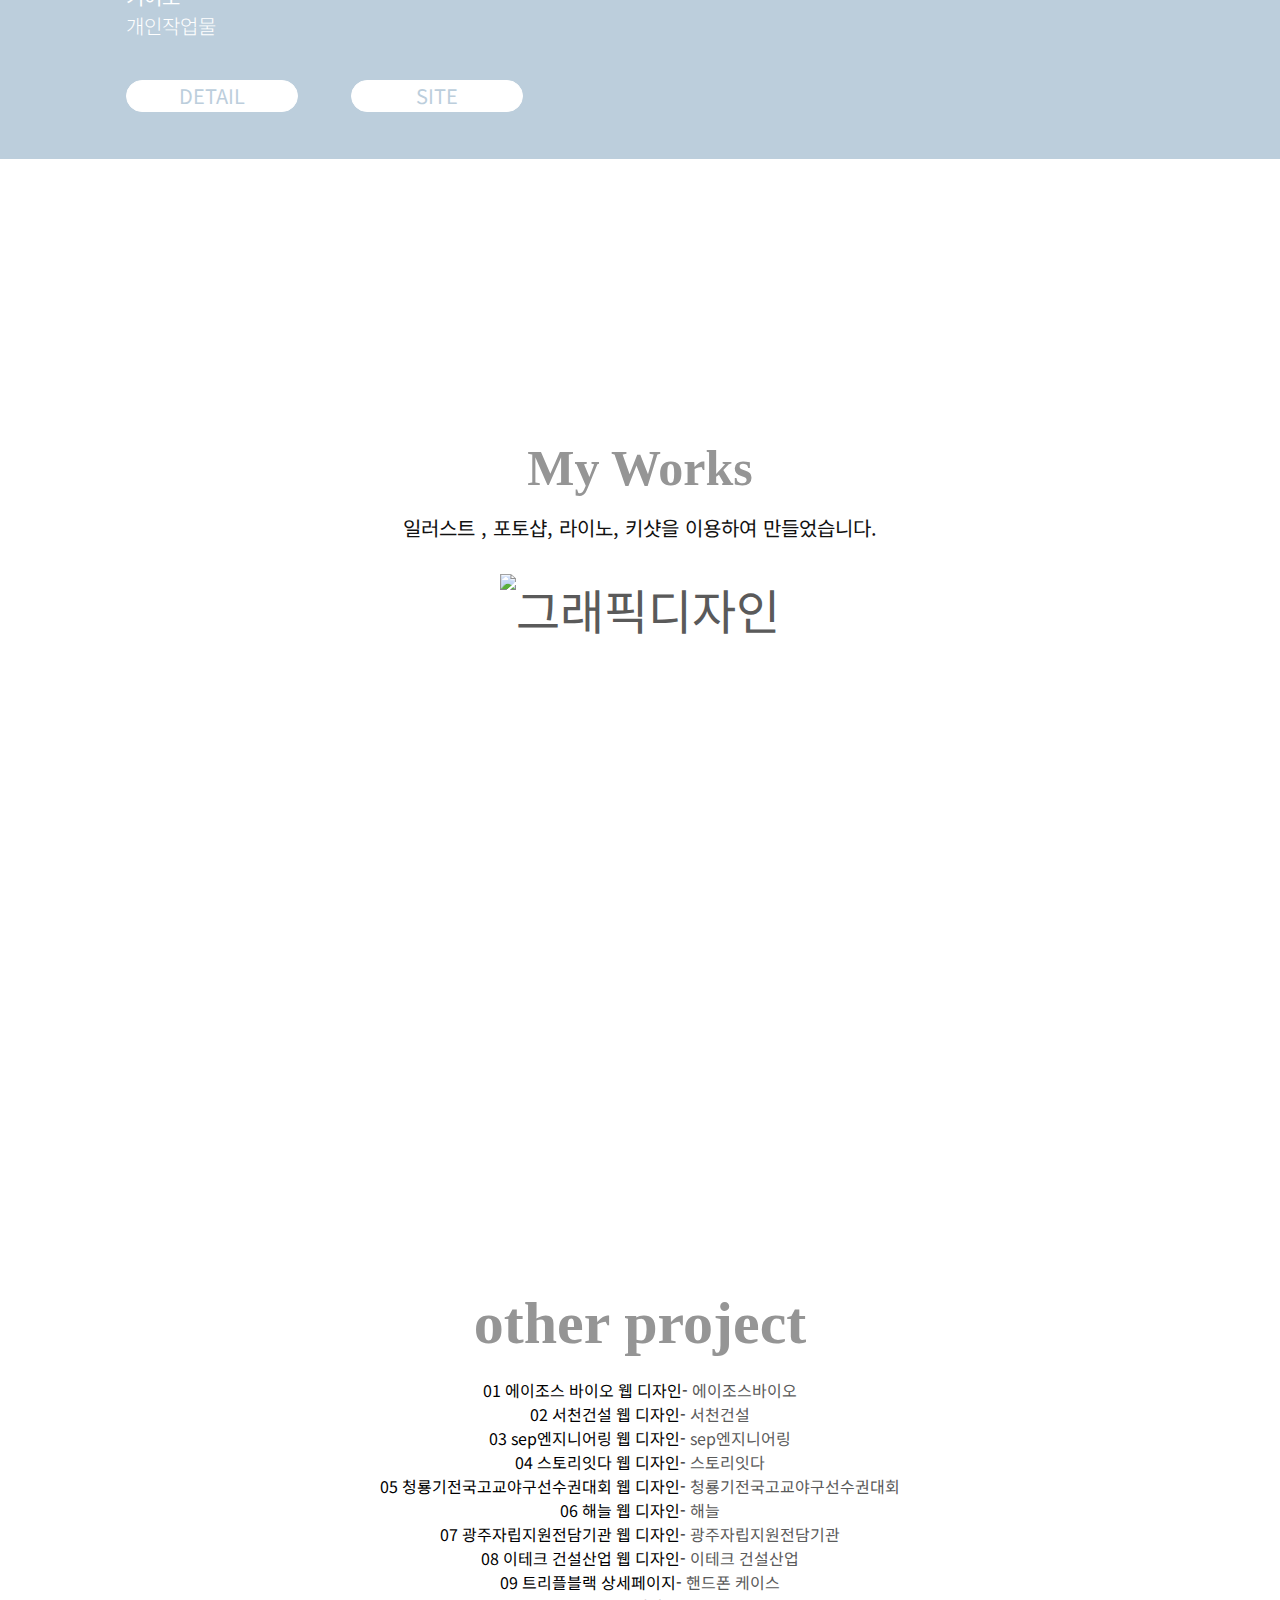
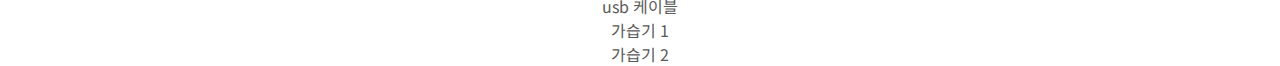
==== commit 6cc6187f: "Update index.html" ====
--- a/index.html
+++ b/index.html
@@ -299,6 +299,10 @@
     <script src='https://cdnjs.cloudflare.com/ajax/libs/jquery/2.1.3/jquery.min.js'></script>
     <script src='https://cdnjs.cloudflare.com/ajax/libs/fullPage.js/2.9.7/jquery.fullpage.min.js'></script>
     <script src="js/script.js"></script>
+	<style>
+		li{ font-size: 16px;
+		}
+	</style>
 
 </body>
 
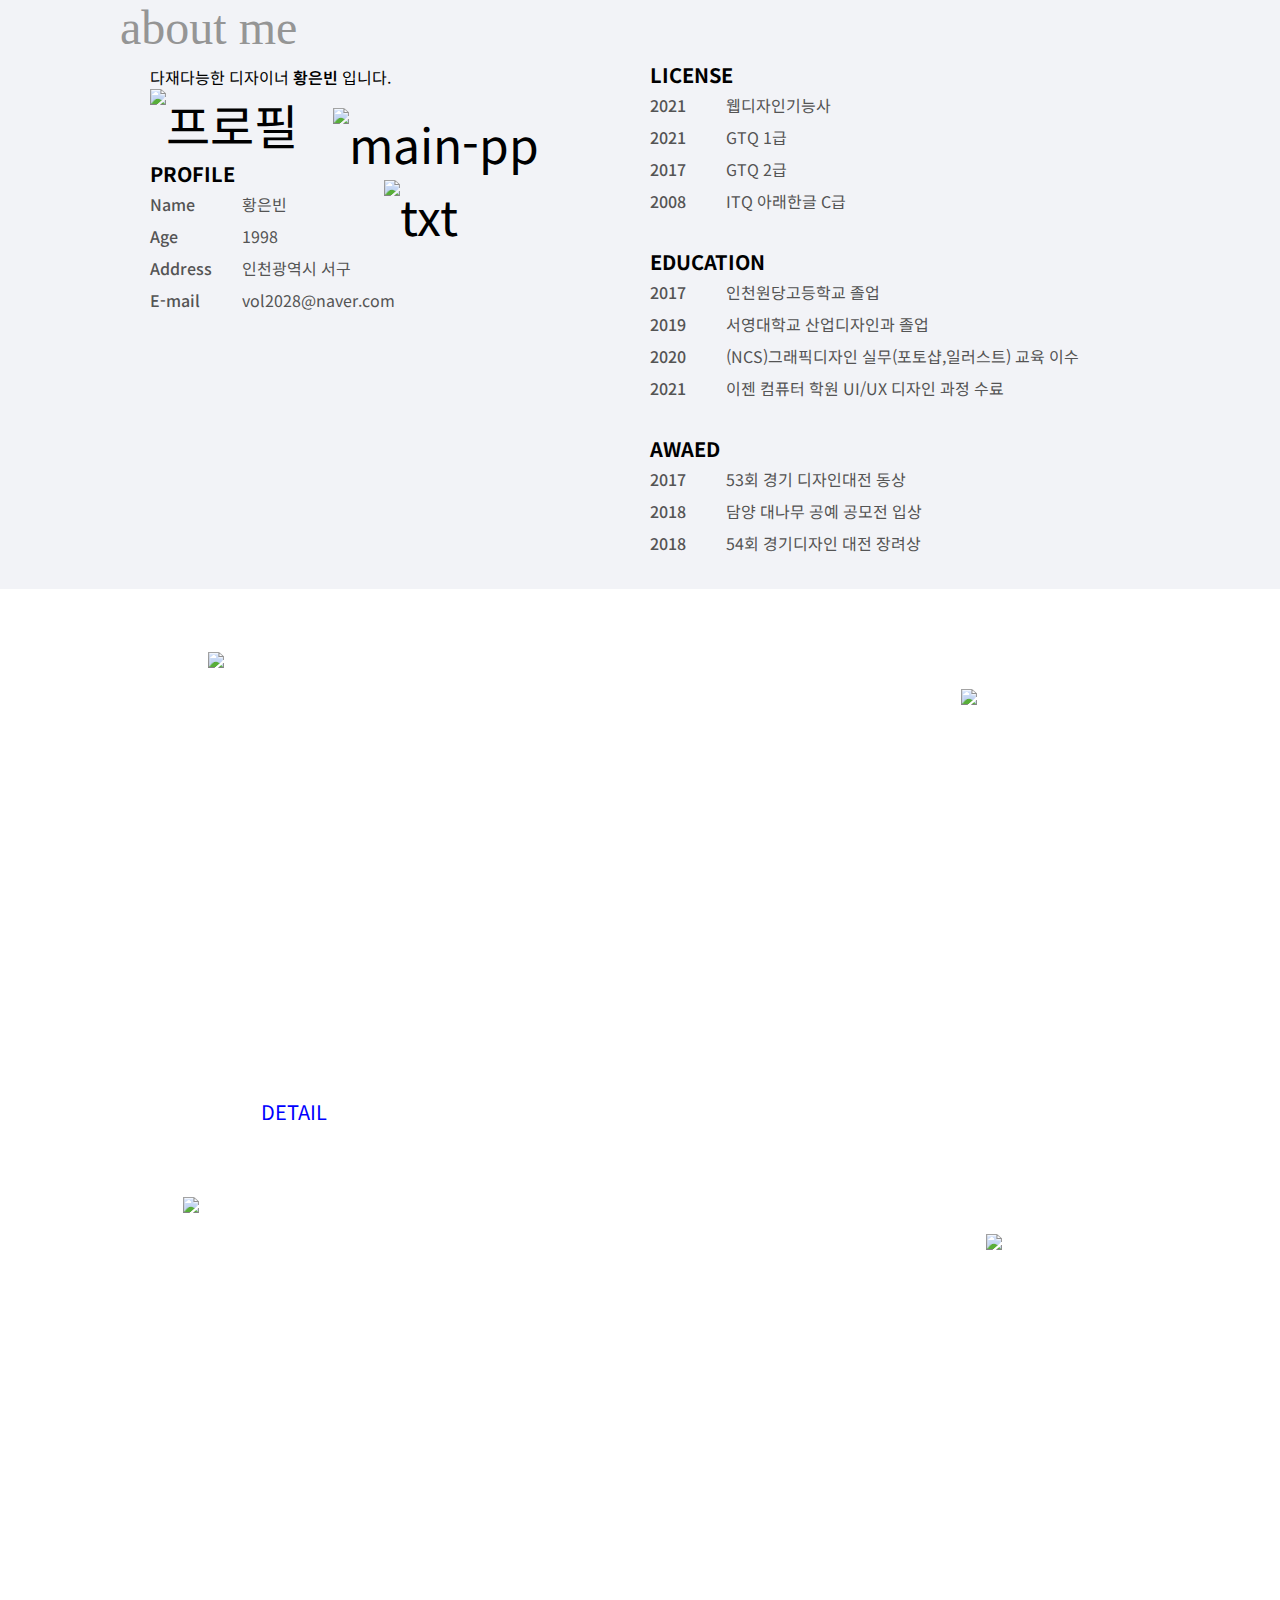
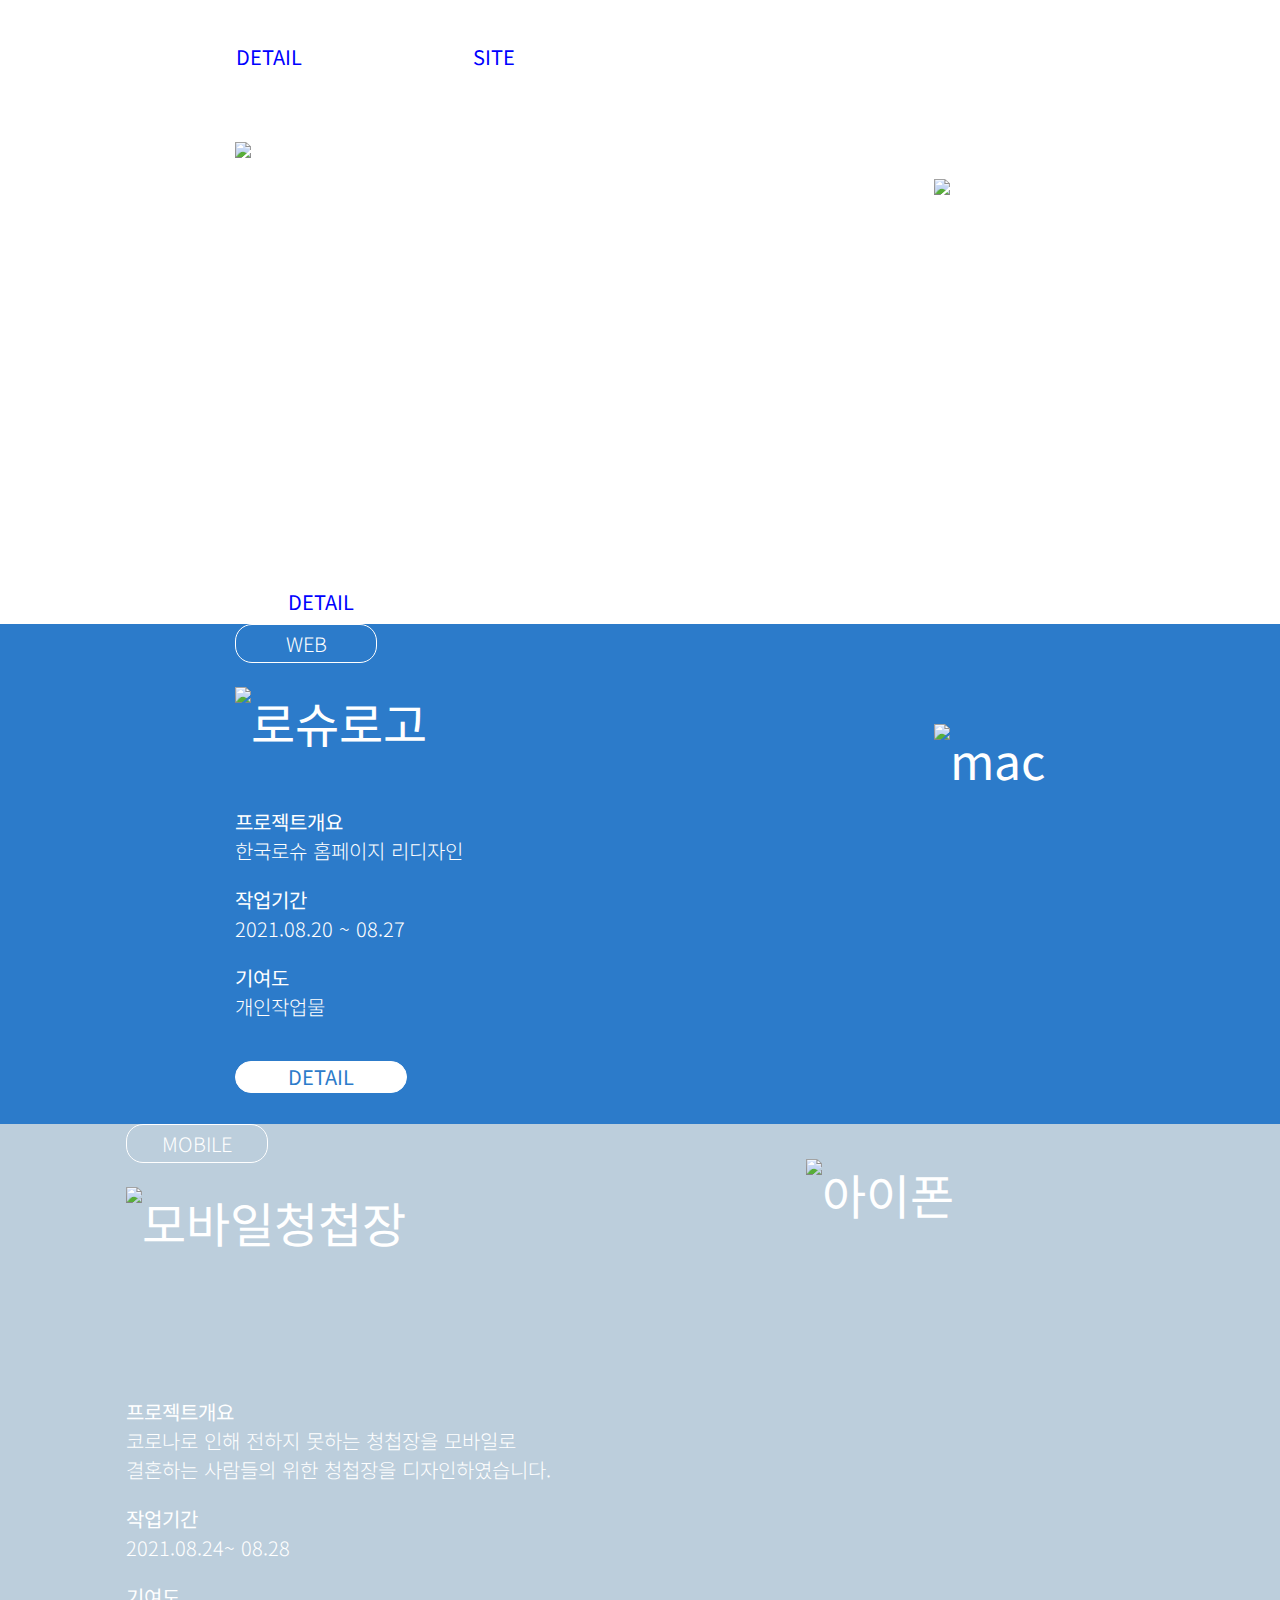
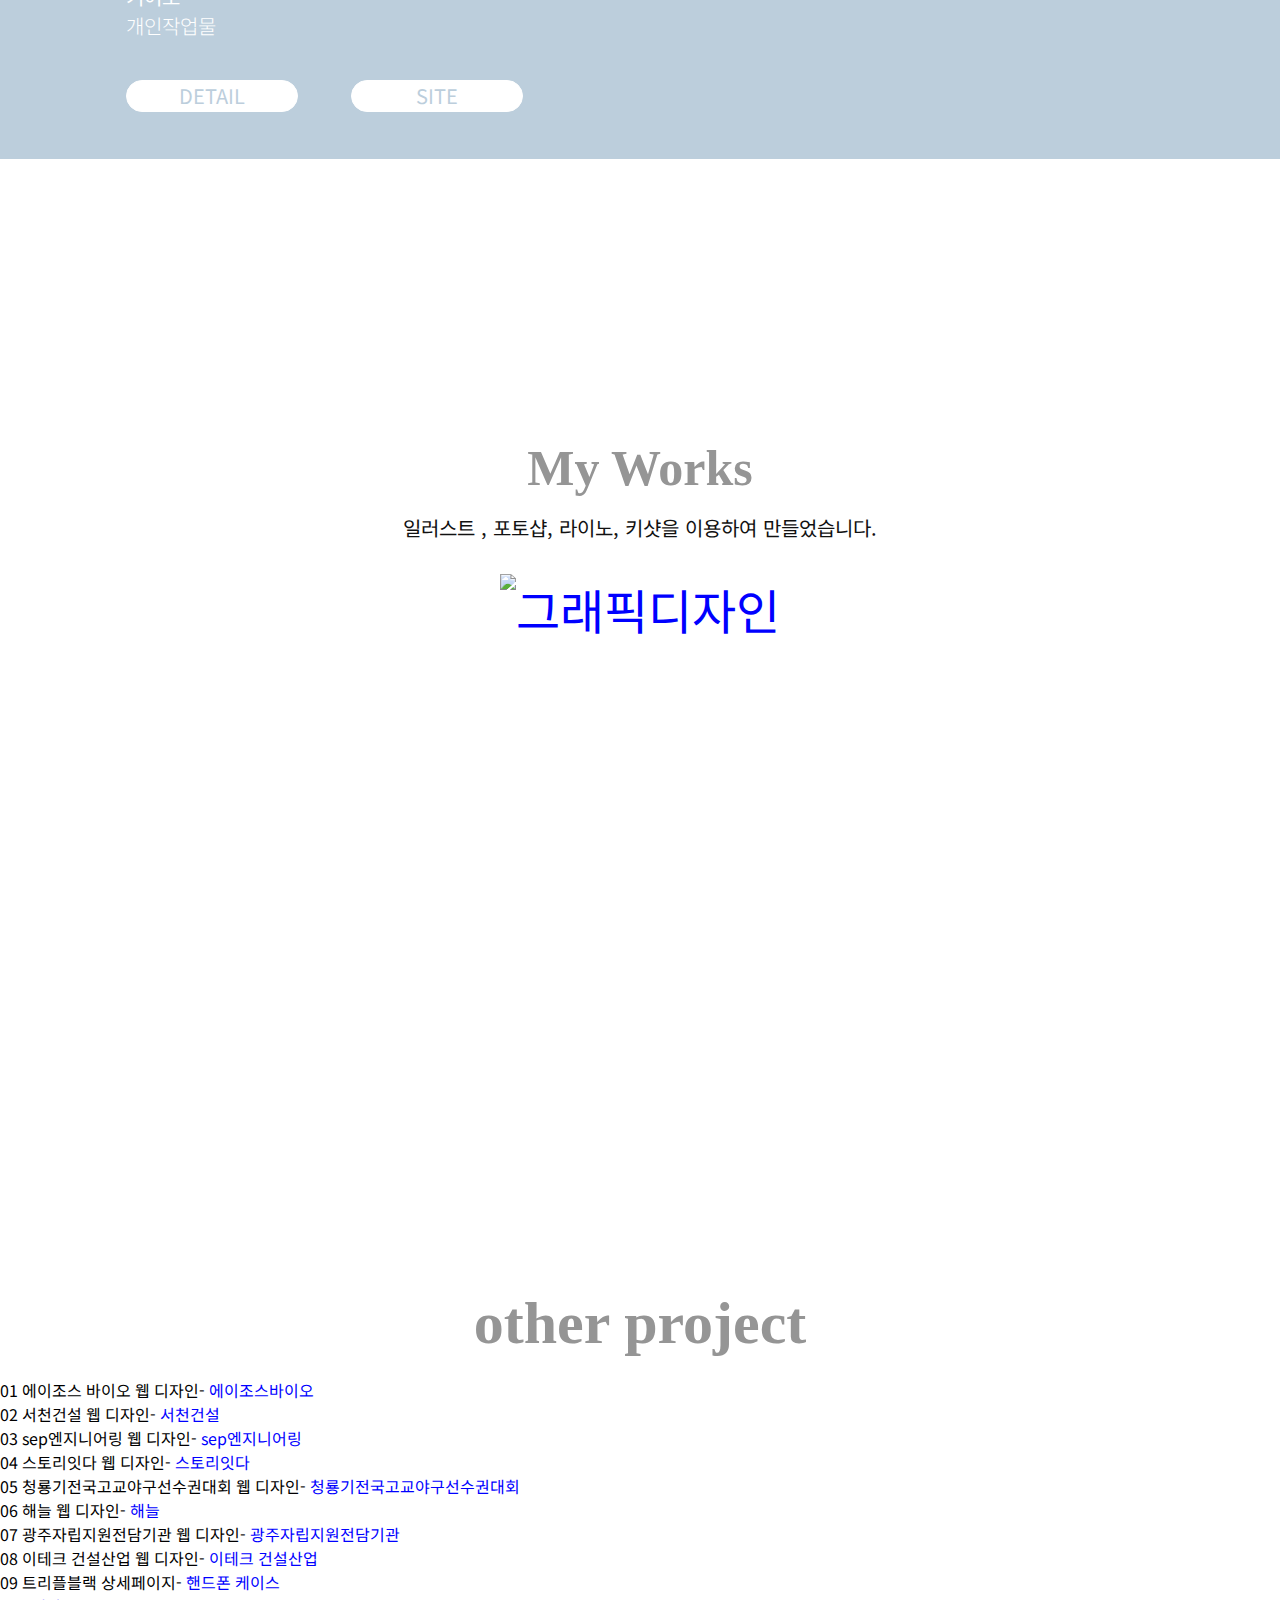
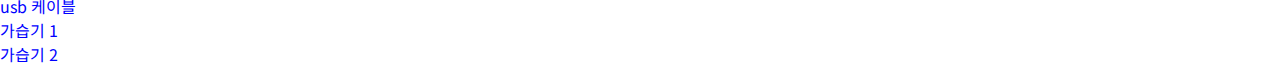
==== commit 97f79be9: "Update index.html" ====
--- a/index.html
+++ b/index.html
@@ -300,8 +300,10 @@
     <script src='https://cdnjs.cloudflare.com/ajax/libs/fullPage.js/2.9.7/jquery.fullpage.min.js'></script>
     <script src="js/script.js"></script>
 	<style>
-		li{ font-size: 16px;
+		li{ font-size: 16px; text-align:left;
 		}
+		a{color:blue;}
+		
 	</style>
 
 </body>
